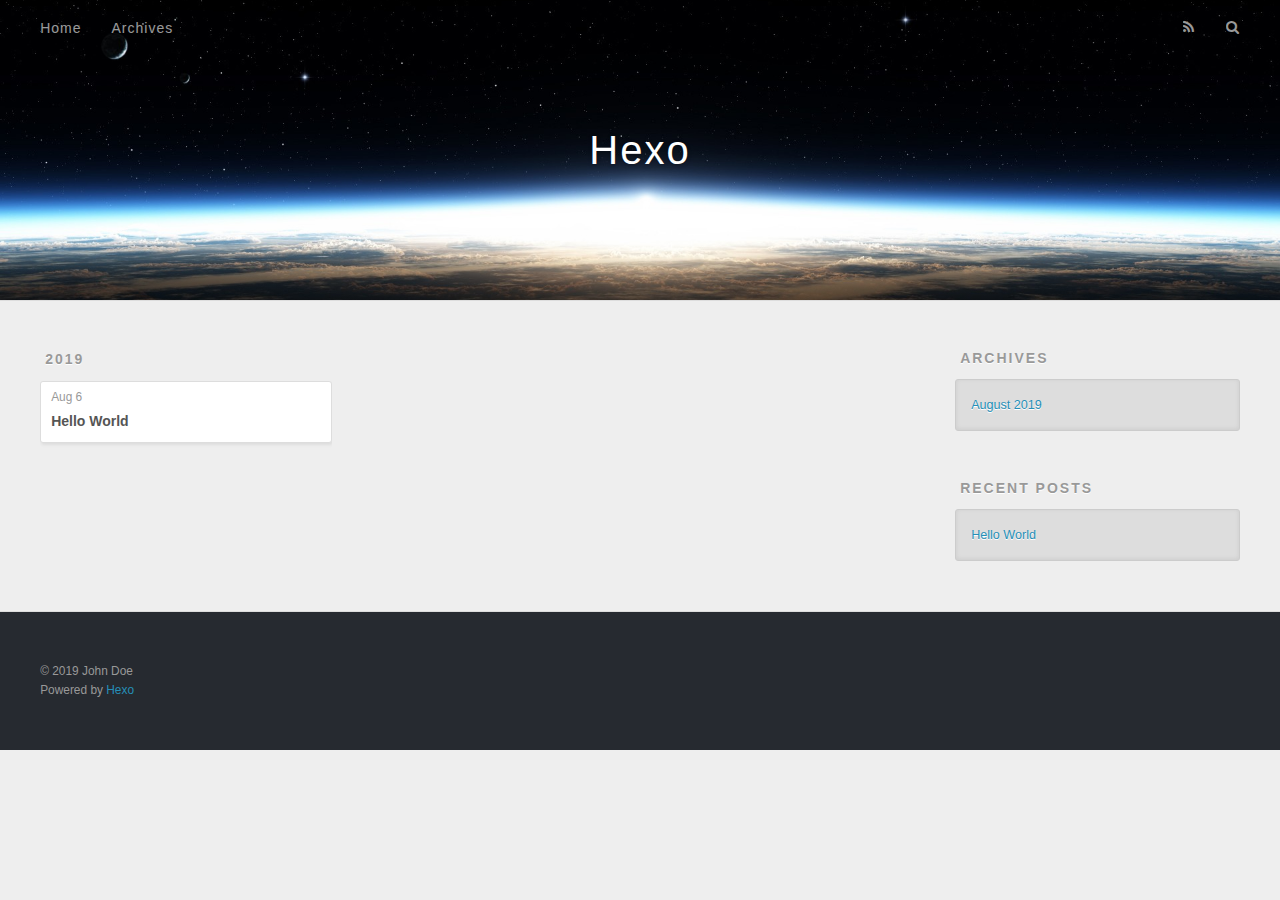
==== archives/index.html @ aff5c7c6 "Site updated: 2019-08-06 19:45:38" ====
<!DOCTYPE html>
<html>
<head><meta name="generator" content="Hexo 3.9.0">
  <meta charset="utf-8">
  

  
  <title>Archives | Hexo</title>
  <meta name="viewport" content="width=device-width, initial-scale=1, maximum-scale=1">
  <meta property="og:type" content="website">
<meta property="og:title" content="Hexo">
<meta property="og:url" content="http://yoursite.com/archives/index.html">
<meta property="og:site_name" content="Hexo">
<meta property="og:locale" content="default">
<meta name="twitter:card" content="summary">
<meta name="twitter:title" content="Hexo">
  
    <link rel="alternate" href="/atom.xml" title="Hexo" type="application/atom+xml">
  
  
    <link rel="icon" href="/favicon.png">
  
  
    <link href="//fonts.googleapis.com/css?family=Source+Code+Pro" rel="stylesheet" type="text/css">
  
  <link rel="stylesheet" href="/css/style.css">
</head>
</html>
<body>
  <div id="container">
    <div id="wrap">
      <header id="header">
  <div id="banner"></div>
  <div id="header-outer" class="outer">
    <div id="header-title" class="inner">
      <h1 id="logo-wrap">
        <a href="/" id="logo">Hexo</a>
      </h1>
      
    </div>
    <div id="header-inner" class="inner">
      <nav id="main-nav">
        <a id="main-nav-toggle" class="nav-icon"></a>
        
          <a class="main-nav-link" href="/">Home</a>
        
          <a class="main-nav-link" href="/archives">Archives</a>
        
      </nav>
      <nav id="sub-nav">
        
          <a id="nav-rss-link" class="nav-icon" href="/atom.xml" title="RSS Feed"></a>
        
        <a id="nav-search-btn" class="nav-icon" title="Search"></a>
      </nav>
      <div id="search-form-wrap">
        <form action="//google.com/search" method="get" accept-charset="UTF-8" class="search-form"><input type="search" name="q" class="search-form-input" placeholder="Search"><button type="submit" class="search-form-submit">&#xF002;</button><input type="hidden" name="sitesearch" value="http://yoursite.com"></form>
      </div>
    </div>
  </div>
</header>
      <div class="outer">
        <section id="main">
  
  
    
    
      
      
      <section class="archives-wrap">
        <div class="archive-year-wrap">
          <a href="/archives/2019" class="archive-year">2019</a>
        </div>
        <div class="archives">
    
    <article class="archive-article archive-type-post">
  <div class="archive-article-inner">
    <header class="archive-article-header">
      <a href="/2019/08/06/hello-world/" class="archive-article-date">
  <time datetime="2019-08-06T11:40:16.728Z" itemprop="datePublished">Aug 6</time>
</a>
      
  
    <h1 itemprop="name">
      <a class="archive-article-title" href="/2019/08/06/hello-world/">Hello World</a>
    </h1>
  

    </header>
  </div>
</article>
  
  
    </div></section>
  


</section>
        
          <aside id="sidebar">
  
    

  
    

  
    
  
    
  <div class="widget-wrap">
    <h3 class="widget-title">Archives</h3>
    <div class="widget">
      <ul class="archive-list"><li class="archive-list-item"><a class="archive-list-link" href="/archives/2019/08/">August 2019</a></li></ul>
    </div>
  </div>


  
    
  <div class="widget-wrap">
    <h3 class="widget-title">Recent Posts</h3>
    <div class="widget">
      <ul>
        
          <li>
            <a href="/2019/08/06/hello-world/">Hello World</a>
          </li>
        
      </ul>
    </div>
  </div>

  
</aside>
        
      </div>
      <footer id="footer">
  
  <div class="outer">
    <div id="footer-info" class="inner">
      &copy; 2019 John Doe<br>
      Powered by <a href="http://hexo.io/" target="_blank">Hexo</a>
    </div>
  </div>
</footer>
    </div>
    <nav id="mobile-nav">
  
    <a href="/" class="mobile-nav-link">Home</a>
  
    <a href="/archives" class="mobile-nav-link">Archives</a>
  
</nav>
    

<script src="//ajax.googleapis.com/ajax/libs/jquery/2.0.3/jquery.min.js"></script>


  <link rel="stylesheet" href="/fancybox/jquery.fancybox.css">
  <script src="/fancybox/jquery.fancybox.pack.js"></script>


<script src="/js/script.js"></script>



  </div>
</body>
</html>
---- css/style.css ----
body {
  width: 100%;
}
body:before,
body:after {
  content: "";
  display: table;
}
body:after {
  clear: both;
}
html,
body,
div,
span,
applet,
object,
iframe,
h1,
h2,
h3,
h4,
h5,
h6,
p,
blockquote,
pre,
a,
abbr,
acronym,
address,
big,
cite,
code,
del,
dfn,
em,
img,
ins,
kbd,
q,
s,
samp,
small,
strike,
strong,
sub,
sup,
tt,
var,
dl,
dt,
dd,
ol,
ul,
li,
fieldset,
form,
label,
legend,
table,
caption,
tbody,
tfoot,
thead,
tr,
th,
td {
  margin: 0;
  padding: 0;
  border: 0;
  outline: 0;
  font-weight: inherit;
  font-style: inherit;
  font-family: inherit;
  font-size: 100%;
  vertical-align: baseline;
}
body {
  line-height: 1;
  color: #000;
  background: #fff;
}
ol,
ul {
  list-style: none;
}
table {
  border-collapse: separate;
  border-spacing: 0;
  vertical-align: middle;
}
caption,
th,
td {
  text-align: left;
  font-weight: normal;
  vertical-align: middle;
}
a img {
  border: none;
}
input,
button {
  margin: 0;
  padding: 0;
}
input::-moz-focus-inner,
button::-moz-focus-inner {
  border: 0;
  padding: 0;
}
@font-face {
  font-family: FontAwesome;
  font-style: normal;
  font-weight: normal;
  src: url("fonts/fontawesome-webfont.eot?v=#4.0.3");
  src: url("fonts/fontawesome-webfont.eot?#iefix&v=#4.0.3") format("embedded-opentype"), url("fonts/fontawesome-webfont.woff?v=#4.0.3") format("woff"), url("fonts/fontawesome-webfont.ttf?v=#4.0.3") format("truetype"), url("fonts/fontawesome-webfont.svg#fontawesomeregular?v=#4.0.3") format("svg");
}
html,
body,
#container {
  height: 100%;
}
body {
  background: #eee;
  font: 14px -apple-system, BlinkMacSystemFont, "Segoe UI", "Roboto", "Oxygen", "Ubuntu", "Cantarell", "Fira Sans", "Droid Sans", "Helvetica Neue", sans-serif;
  -webkit-text-size-adjust: 100%;
}
.outer {
  max-width: 1220px;
  margin: 0 auto;
  padding: 0 20px;
}
.outer:before,
.outer:after {
  content: "";
  display: table;
}
.outer:after {
  clear: both;
}
.inner {
  display: inline;
  float: left;
  width: 98.33333333333333%;
  margin: 0 0.833333333333333%;
}
.left,
.alignleft {
  float: left;
}
.right,
.alignright {
  float: right;
}
.clear {
  clear: both;
}
#container {
  position: relative;
}
.mobile-nav-on {
  overflow: hidden;
}
#wrap {
  height: 100%;
  width: 100%;
  position: absolute;
  top: 0;
  left: 0;
  -webkit-transition: 0.2s ease-out;
  -moz-transition: 0.2s ease-out;
  -ms-transition: 0.2s ease-out;
  transition: 0.2s ease-out;
  z-index: 1;
  background: #eee;
}
.mobile-nav-on #wrap {
  left: 280px;
}
@media screen and (min-width: 768px) {
  #main {
    display: inline;
    float: left;
    width: 73.33333333333333%;
    margin: 0 0.833333333333333%;
  }
}
.article-date,
.article-category-link,
.archive-year,
.widget-title {
  text-decoration: none;
  text-transform: uppercase;
  letter-spacing: 2px;
  color: #999;
  margin-bottom: 1em;
  margin-left: 5px;
  line-height: 1em;
  text-shadow: 0 1px #fff;
  font-weight: bold;
}
.article-inner,
.archive-article-inner {
  background: #fff;
  -webkit-box-shadow: 1px 2px 3px #ddd;
  box-shadow: 1px 2px 3px #ddd;
  border: 1px solid #ddd;
  border-radius: 3px;
}
.article-entry h1,
.widget h1 {
  font-size: 2em;
}
.article-entry h2,
.widget h2 {
  font-size: 1.5em;
}
.article-entry h3,
.widget h3 {
  font-size: 1.3em;
}
.article-entry h4,
.widget h4 {
  font-size: 1.2em;
}
.article-entry h5,
.widget h5 {
  font-size: 1em;
}
.article-entry h6,
.widget h6 {
  font-size: 1em;
  color: #999;
}
.article-entry hr,
.widget hr {
  border: 1px dashed #ddd;
}
.article-entry strong,
.widget strong {
  font-weight: bold;
}
.article-entry em,
.widget em,
.article-entry cite,
.widget cite {
  font-style: italic;
}
.article-entry sup,
.widget sup,
.article-entry sub,
.widget sub {
  font-size: 0.75em;
  line-height: 0;
  position: relative;
  vertical-align: baseline;
}
.article-entry sup,
.widget sup {
  top: -0.5em;
}
.article-entry sub,
.widget sub {
  bottom: -0.2em;
}
.article-entry small,
.widget small {
  font-size: 0.85em;
}
.article-entry acronym,
.widget acronym,
.article-entry abbr,
.widget abbr {
  border-bottom: 1px dotted;
}
.article-entry ul,
.widget ul,
.article-entry ol,
.widget ol,
.article-entry dl,
.widget dl {
  margin: 0 20px;
  line-height: 1.6em;
}
.article-entry ul ul,
.widget ul ul,
.article-entry ol ul,
.widget ol ul,
.article-entry ul ol,
.widget ul ol,
.article-entry ol ol,
.widget ol ol {
  margin-top: 0;
  margin-bottom: 0;
}
.article-entry ul,
.widget ul {
  list-style: disc;
}
.article-entry ol,
.widget ol {
  list-style: decimal;
}
.article-entry dt,
.widget dt {
  font-weight: bold;
}
#header {
  height: 300px;
  position: relative;
  border-bottom: 1px solid #ddd;
}
#header:before,
#header:after {
  content: "";
  position: absolute;
  left: 0;
  right: 0;
  height: 40px;
}
#header:before {
  top: 0;
  background: -webkit-linear-gradient(rgba(0,0,0,0.2), transparent);
  background: -moz-linear-gradient(rgba(0,0,0,0.2), transparent);
  background: -ms-linear-gradient(rgba(0,0,0,0.2), transparent);
  background: linear-gradient(rgba(0,0,0,0.2), transparent);
}
#header:after {
  bottom: 0;
  background: -webkit-linear-gradient(transparent, rgba(0,0,0,0.2));
  background: -moz-linear-gradient(transparent, rgba(0,0,0,0.2));
  background: -ms-linear-gradient(transparent, rgba(0,0,0,0.2));
  background: linear-gradient(transparent, rgba(0,0,0,0.2));
}
#header-outer {
  height: 100%;
  position: relative;
}
#header-inner {
  position: relative;
  overflow: hidden;
}
#banner {
  position: absolute;
  top: 0;
  left: 0;
  width: 100%;
  height: 100%;
  background: url("images/banner.jpg") center #000;
  -webkit-background-size: cover;
  -moz-background-size: cover;
  background-size: cover;
  z-index: -1;
}
#header-title {
  text-align: center;
  height: 40px;
  position: absolute;
  top: 50%;
  left: 0;
  margin-top: -20px;
}
#logo,
#subtitle {
  text-decoration: none;
  color: #fff;
  font-weight: 300;
  text-shadow: 0 1px 4px rgba(0,0,0,0.3);
}
#logo {
  font-size: 40px;
  line-height: 40px;
  letter-spacing: 2px;
}
#subtitle {
  font-size: 16px;
  line-height: 16px;
  letter-spacing: 1px;
}
#subtitle-wrap {
  margin-top: 16px;
}
#main-nav {
  float: left;
  margin-left: -15px;
}
.nav-icon,
.main-nav-link {
  float: left;
  color: #fff;
  opacity: 0.6;
  text-decoration: none;
  text-shadow: 0 1px rgba(0,0,0,0.2);
  -webkit-transition: opacity 0.2s;
  -moz-transition: opacity 0.2s;
  -ms-transition: opacity 0.2s;
  transition: opacity 0.2s;
  display: block;
  padding: 20px 15px;
}
.nav-icon:hover,
.main-nav-link:hover {
  opacity: 1;
}
.nav-icon {
  font-family: FontAwesome;
  text-align: center;
  font-size: 14px;
  width: 14px;
  height: 14px;
  padding: 20px 15px;
  position: relative;
  cursor: pointer;
}
.main-nav-link {
  font-weight: 300;
  letter-spacing: 1px;
}
@media screen and (max-width: 479px) {
  .main-nav-link {
    display: none;
  }
}
#main-nav-toggle {
  display: none;
}
#main-nav-toggle:before {
  content: "\f0c9";
}
@media screen and (max-width: 479px) {
  #main-nav-toggle {
    display: block;
  }
}
#sub-nav {
  float: right;
  margin-right: -15px;
}
#nav-rss-link:before {
  content: "\f09e";
}
#nav-search-btn:before {
  content: "\f002";
}
#search-form-wrap {
  position: absolute;
  top: 15px;
  width: 150px;
  height: 30px;
  right: -150px;
  opacity: 0;
  -webkit-transition: 0.2s ease-out;
  -moz-transition: 0.2s ease-out;
  -ms-transition: 0.2s ease-out;
  transition: 0.2s ease-out;
}
#search-form-wrap.on {
  opacity: 1;
  right: 0;
}
@media screen and (max-width: 479px) {
  #search-form-wrap {
    width: 100%;
    right: -100%;
  }
}
.search-form {
  position: absolute;
  top: 0;
  left: 0;
  right: 0;
  background: #fff;
  padding: 5px 15px;
  border-radius: 15px;
  -webkit-box-shadow: 0 0 10px rgba(0,0,0,0.3);
  box-shadow: 0 0 10px rgba(0,0,0,0.3);
}
.search-form-input {
  border: none;
  background: none;
  color: #555;
  width: 100%;
  font: 13px -apple-system, BlinkMacSystemFont, "Segoe UI", "Roboto", "Oxygen", "Ubuntu", "Cantarell", "Fira Sans", "Droid Sans", "Helvetica Neue", sans-serif;
  outline: none;
}
.search-form-input::-webkit-search-results-decoration,
.search-form-input::-webkit-search-cancel-button {
  -webkit-appearance: none;
}
.search-form-submit {
  position: absolute;
  top: 50%;
  right: 10px;
  margin-top: -7px;
  font: 13px FontAwesome;
  border: none;
  background: none;
  color: #bbb;
  cursor: pointer;
}
.search-form-submit:hover,
.search-form-submit:focus {
  color: #777;
}
.article {
  margin: 50px 0;
}
.article-inner {
  overflow: hidden;
}
.article-meta:before,
.article-meta:after {
  content: "";
  display: table;
}
.article-meta:after {
  clear: both;
}
.article-date {
  float: left;
}
.article-category {
  float: left;
  line-height: 1em;
  color: #ccc;
  text-shadow: 0 1px #fff;
  margin-left: 8px;
}
.article-category:before {
  content: "\2022";
}
.article-category-link {
  margin: 0 12px 1em;
}
.article-header {
  padding: 20px 20px 0;
}
.article-title {
  text-decoration: none;
  font-size: 2em;
  font-weight: bold;
  color: #555;
  line-height: 1.1em;
  -webkit-transition: color 0.2s;
  -moz-transition: color 0.2s;
  -ms-transition: color 0.2s;
  transition: color 0.2s;
}
a.article-title:hover {
  color: #258fb8;
}
.article-entry {
  color: #555;
  padding: 0 20px;
}
.article-entry:before,
.article-entry:after {
  content: "";
  display: table;
}
.article-entry:after {
  clear: both;
}
.article-entry p,
.article-entry table {
  line-height: 1.6em;
  margin: 1.6em 0;
}
.article-entry h1,
.article-entry h2,
.article-entry h3,
.article-entry h4,
.article-entry h5,
.article-entry h6 {
  font-weight: bold;
}
.article-entry h1,
.article-entry h2,
.article-entry h3,
.article-entry h4,
.article-entry h5,
.article-entry h6 {
  line-height: 1.1em;
  margin: 1.1em 0;
}
.article-entry a {
  color: #258fb8;
  text-decoration: none;
}
.article-entry a:hover {
  text-decoration: underline;
}
.article-entry ul,
.article-entry ol,
.article-entry dl {
  margin-top: 1.6em;
  margin-bottom: 1.6em;
}
.article-entry img,
.article-entry video {
  max-width: 100%;
  height: auto;
  display: block;
  margin: auto;
}
.article-entry iframe {
  border: none;
}
.article-entry table {
  width: 100%;
  border-collapse: collapse;
  border-spacing: 0;
}
.article-entry th {
  font-weight: bold;
  border-bottom: 3px solid #ddd;
  padding-bottom: 0.5em;
}
.article-entry td {
  border-bottom: 1px solid #ddd;
  padding: 10px 0;
}
.article-entry blockquote {
  font-family: Georgia, "Times New Roman", serif;
  font-size: 1.4em;
  margin: 1.6em 20px;
  text-align: center;
}
.article-entry blockquote footer {
  font-size: 14px;
  margin: 1.6em 0;
  font-family: -apple-system, BlinkMacSystemFont, "Segoe UI", "Roboto", "Oxygen", "Ubuntu", "Cantarell", "Fira Sans", "Droid Sans", "Helvetica Neue", sans-serif;
}
.article-entry blockquote footer cite:before {
  content: "—";
  padding: 0 0.5em;
}
.article-entry .pullquote {
  text-align: left;
  width: 45%;
  margin: 0;
}
.article-entry .pullquote.left {
  margin-left: 0.5em;
  margin-right: 1em;
}
.article-entry .pullquote.right {
  margin-right: 0.5em;
  margin-left: 1em;
}
.article-entry .caption {
  color: #999;
  display: block;
  font-size: 0.9em;
  margin-top: 0.5em;
  position: relative;
  text-align: center;
}
.article-entry .video-container {
  position: relative;
  padding-top: 56.25%;
  height: 0;
  overflow: hidden;
}
.article-entry .video-container iframe,
.article-entry .video-container object,
.article-entry .video-container embed {
  position: absolute;
  top: 0;
  left: 0;
  width: 100%;
  height: 100%;
  margin-top: 0;
}
.article-more-link a {
  display: inline-block;
  line-height: 1em;
  padding: 6px 15px;
  border-radius: 15px;
  background: #eee;
  color: #999;
  text-shadow: 0 1px #fff;
  text-decoration: none;
}
.article-more-link a:hover {
  background: #258fb8;
  color: #fff;
  text-decoration: none;
  text-shadow: 0 1px #1e7293;
}
.article-footer {
  font-size: 0.85em;
  line-height: 1.6em;
  border-top: 1px solid #ddd;
  padding-top: 1.6em;
  margin: 0 20px 20px;
}
.article-footer:before,
.article-footer:after {
  content: "";
  display: table;
}
.article-footer:after {
  clear: both;
}
.article-footer a {
  color: #999;
  text-decoration: none;
}
.article-footer a:hover {
  color: #555;
}
.article-tag-list-item {
  float: left;
  margin-right: 10px;
}
.article-tag-list-link:before {
  content: "#";
}
.article-comment-link {
  float: right;
}
.article-comment-link:before {
  content: "\f075";
  font-family: FontAwesome;
  padding-right: 8px;
}
.article-share-link {
  cursor: pointer;
  float: right;
  margin-left: 20px;
}
.article-share-link:before {
  content: "\f064";
  font-family: FontAwesome;
  padding-right: 6px;
}
#article-nav {
  position: relative;
}
#article-nav:before,
#article-nav:after {
  content: "";
  display: table;
}
#article-nav:after {
  clear: both;
}
@media screen and (min-width: 768px) {
  #article-nav {
    margin: 50px 0;
  }
  #article-nav:before {
    width: 8px;
    height: 8px;
    position: absolute;
    top: 50%;
    left: 50%;
    margin-top: -4px;
    margin-left: -4px;
    content: "";
    border-radius: 50%;
    background: #ddd;
    -webkit-box-shadow: 0 1px 2px #fff;
    box-shadow: 0 1px 2px #fff;
  }
}
.article-nav-link-wrap {
  text-decoration: none;
  text-shadow: 0 1px #fff;
  color: #999;
  -webkit-box-sizing: border-box;
  -moz-box-sizing: border-box;
  box-sizing: border-box;
  margin-top: 50px;
  text-align: center;
  display: block;
}
.article-nav-link-wrap:hover {
  color: #555;
}
@media screen and (min-width: 768px) {
  .article-nav-link-wrap {
    width: 50%;
    margin-top: 0;
  }
}
@media screen and (min-width: 768px) {
  #article-nav-newer {
    float: left;
    text-align: right;
    padding-right: 20px;
  }
}
@media screen and (min-width: 768px) {
  #article-nav-older {
    float: right;
    text-align: left;
    padding-left: 20px;
  }
}
.article-nav-caption {
  text-transform: uppercase;
  letter-spacing: 2px;
  color: #ddd;
  line-height: 1em;
  font-weight: bold;
}
#article-nav-newer .article-nav-caption {
  margin-right: -2px;
}
.article-nav-title {
  font-size: 0.85em;
  line-height: 1.6em;
  margin-top: 0.5em;
}
.article-share-box {
  position: absolute;
  display: none;
  background: #fff;
  -webkit-box-shadow: 1px 2px 10px rgba(0,0,0,0.2);
  box-shadow: 1px 2px 10px rgba(0,0,0,0.2);
  border-radius: 3px;
  margin-left: -145px;
  overflow: hidden;
  z-index: 1;
}
.article-share-box.on {
  display: block;
}
.article-share-input {
  width: 100%;
  background: none;
  -webkit-box-sizing: border-box;
  -moz-box-sizing: border-box;
  box-sizing: border-box;
  font: 14px -apple-system, BlinkMacSystemFont, "Segoe UI", "Roboto", "Oxygen", "Ubuntu", "Cantarell", "Fira Sans", "Droid Sans", "Helvetica Neue", sans-serif;
  padding: 0 15px;
  color: #555;
  outline: none;
  border: 1px solid #ddd;
  border-radius: 3px 3px 0 0;
  height: 36px;
  line-height: 36px;
}
.article-share-links {
  background: #eee;
}
.article-share-links:before,
.article-share-links:after {
  content: "";
  display: table;
}
.article-share-links:after {
  clear: both;
}
.article-share-twitter,
.article-share-facebook,
.article-share-pinterest,
.article-share-google {
  width: 50px;
  height: 36px;
  display: block;
  float: left;
  position: relative;
  color: #999;
  text-shadow: 0 1px #fff;
}
.article-share-twitter:before,
.article-share-facebook:before,
.article-share-pinterest:before,
.article-share-google:before {
  font-size: 20px;
  font-family: FontAwesome;
  width: 20px;
  height: 20px;
  position: absolute;
  top: 50%;
  left: 50%;
  margin-top: -10px;
  margin-left: -10px;
  text-align: center;
}
.article-share-twitter:hover,
.article-share-facebook:hover,
.article-share-pinterest:hover,
.article-share-google:hover {
  color: #fff;
}
.article-share-twitter:before {
  content: "\f099";
}
.article-share-twitter:hover {
  background: #00aced;
  text-shadow: 0 1px #008abe;
}
.article-share-facebook:before {
  content: "\f09a";
}
.article-share-facebook:hover {
  background: #3b5998;
  text-shadow: 0 1px #2f477a;
}
.article-share-pinterest:before {
  content: "\f0d2";
}
.article-share-pinterest:hover {
  background: #cb2027;
  text-shadow: 0 1px #a21a1f;
}
.article-share-google:before {
  content: "\f0d5";
}
.article-share-google:hover {
  background: #dd4b39;
  text-shadow: 0 1px #be3221;
}
.article-gallery {
  background: #000;
  position: relative;
}
.article-gallery-photos {
  position: relative;
  overflow: hidden;
}
.article-gallery-img {
  display: none;
  max-width: 100%;
}
.article-gallery-img:first-child {
  display: block;
}
.article-gallery-img.loaded {
  position: absolute;
  display: block;
}
.article-gallery-img img {
  display: block;
  max-width: 100%;
  margin: 0 auto;
}
#comments {
  background: #fff;
  -webkit-box-shadow: 1px 2px 3px #ddd;
  box-shadow: 1px 2px 3px #ddd;
  padding: 20px;
  border: 1px solid #ddd;
  border-radius: 3px;
  margin: 50px 0;
}
#comments a {
  color: #258fb8;
}
.archives-wrap {
  margin: 50px 0;
}
.archives:before,
.archives:after {
  content: "";
  display: table;
}
.archives:after {
  clear: both;
}
.archive-year-wrap {
  margin-bottom: 1em;
}
.archives {
  -webkit-column-gap: 10px;
  -moz-column-gap: 10px;
  column-gap: 10px;
}
@media screen and (min-width: 480px) and (max-width: 767px) {
  .archives {
    -webkit-column-count: 2;
    -moz-column-count: 2;
    column-count: 2;
  }
}
@media screen and (min-width: 768px) {
  .archives {
    -webkit-column-count: 3;
    -moz-column-count: 3;
    column-count: 3;
  }
}
.archive-article {
  -webkit-column-break-inside: avoid;
  page-break-inside: avoid;
  overflow: hidden;
  break-inside: avoid-column;
}
.archive-article-inner {
  padding: 10px;
  margin-bottom: 15px;
}
.archive-article-title {
  text-decoration: none;
  font-weight: bold;
  color: #555;
  -webkit-transition: color 0.2s;
  -moz-transition: color 0.2s;
  -ms-transition: color 0.2s;
  transition: color 0.2s;
  line-height: 1.6em;
}
.archive-article-title:hover {
  color: #258fb8;
}
.archive-article-footer {
  margin-top: 1em;
}
.archive-article-date {
  color: #999;
  text-decoration: none;
  font-size: 0.85em;
  line-height: 1em;
  margin-bottom: 0.5em;
  display: block;
}
#page-nav {
  margin: 50px auto;
  background: #fff;
  -webkit-box-shadow: 1px 2px 3px #ddd;
  box-shadow: 1px 2px 3px #ddd;
  border: 1px solid #ddd;
  border-radius: 3px;
  text-align: center;
  color: #999;
  overflow: hidden;
}
#page-nav:before,
#page-nav:after {
  content: "";
  display: table;
}
#page-nav:after {
  clear: both;
}
#page-nav a,
#page-nav span {
  padding: 10px 20px;
  line-height: 1;
  height: 2ex;
}
#page-nav a {
  color: #999;
  text-decoration: none;
}
#page-nav a:hover {
  background: #999;
  color: #fff;
}
#page-nav .prev {
  float: left;
}
#page-nav .next {
  float: right;
}
#page-nav .page-number {
  display: inline-block;
}
@media screen and (max-width: 479px) {
  #page-nav .page-number {
    display: none;
  }
}
#page-nav .current {
  color: #555;
  font-weight: bold;
}
#page-nav .space {
  color: #ddd;
}
#footer {
  background: #262a30;
  padding: 50px 0;
  border-top: 1px solid #ddd;
  color: #999;
}
#footer a {
  color: #258fb8;
  text-decoration: none;
}
#footer a:hover {
  text-decoration: underline;
}
#footer-info {
  line-height: 1.6em;
  font-size: 0.85em;
}
.article-entry pre,
.article-entry .highlight {
  background: #2d2d2d;
  margin: 0 -20px;
  padding: 15px 20px;
  border-style: solid;
  border-color: #ddd;
  border-width: 1px 0;
  overflow: auto;
  color: #ccc;
  line-height: 22.400000000000002px;
}
.article-entry .highlight .gutter pre,
.article-entry .gist .gist-file .gist-data .line-numbers {
  color: #666;
  font-size: 0.85em;
}
.article-entry pre,
.article-entry code {
  font-family: "Source Code Pro", Consolas, Monaco, Menlo, Consolas, monospace;
}
.article-entry code {
  background: #eee;
  text-shadow: 0 1px #fff;
  padding: 0 0.3em;
}
.article-entry pre code {
  background: none;
  text-shadow: none;
  padding: 0;
}
.article-entry .highlight pre {
  border: none;
  margin: 0;
  padding: 0;
}
.article-entry .highlight table {
  margin: 0;
  width: auto;
}
.article-entry .highlight td {
  border: none;
  padding: 0;
}
.article-entry .highlight figcaption {
  font-size: 0.85em;
  color: #999;
  line-height: 1em;
  margin-bottom: 1em;
}
.article-entry .highlight figcaption:before,
.article-entry .highlight figcaption:after {
  content: "";
  display: table;
}
.article-entry .highlight figcaption:after {
  clear: both;
}
.article-entry .highlight figcaption a {
  float: right;
}
.article-entry .highlight .gutter pre {
  text-align: right;
  padding-right: 20px;
}
.article-entry .highlight .line {
  height: 22.400000000000002px;
}
.article-entry .highlight .line.marked {
  background: #515151;
}
.article-entry .gist {
  margin: 0 -20px;
  border-style: solid;
  border-color: #ddd;
  border-width: 1px 0;
  background: #2d2d2d;
  padding: 15px 20px 15px 0;
}
.article-entry .gist .gist-file {
  border: none;
  font-family: "Source Code Pro", Consolas, Monaco, Menlo, Consolas, monospace;
  margin: 0;
}
.article-entry .gist .gist-file .gist-data {
  background: none;
  border: none;
}
.article-entry .gist .gist-file .gist-data .line-numbers {
  background: none;
  border: none;
  padding: 0 20px 0 0;
}
.article-entry .gist .gist-file .gist-data .line-data {
  padding: 0 !important;
}
.article-entry .gist .gist-file .highlight {
  margin: 0;
  padding: 0;
  border: none;
}
.article-entry .gist .gist-file .gist-meta {
  background: #2d2d2d;
  color: #999;
  font: 0.85em -apple-system, BlinkMacSystemFont, "Segoe UI", "Roboto", "Oxygen", "Ubuntu", "Cantarell", "Fira Sans", "Droid Sans", "Helvetica Neue", sans-serif;
  text-shadow: 0 0;
  padding: 0;
  margin-top: 1em;
  margin-left: 20px;
}
.article-entry .gist .gist-file .gist-meta a {
  color: #258fb8;
  font-weight: normal;
}
.article-entry .gist .gist-file .gist-meta a:hover {
  text-decoration: underline;
}
pre .comment,
pre .title {
  color: #999;
}
pre .variable,
pre .attribute,
pre .tag,
pre .regexp,
pre .ruby .constant,
pre .xml .tag .title,
pre .xml .pi,
pre .xml .doctype,
pre .html .doctype,
pre .css .id,
pre .css .class,
pre .css .pseudo {
  color: #f2777a;
}
pre .number,
pre .preprocessor,
pre .built_in,
pre .literal,
pre .params,
pre .constant {
  color: #f99157;
}
pre .class,
pre .ruby .class .title,
pre .css .rules .attribute {
  color: #9c9;
}
pre .string,
pre .value,
pre .inheritance,
pre .header,
pre .ruby .symbol,
pre .xml .cdata {
  color: #9c9;
}
pre .css .hexcolor {
  color: #6cc;
}
pre .function,
pre .python .decorator,
pre .python .title,
pre .ruby .function .title,
pre .ruby .title .keyword,
pre .perl .sub,
pre .javascript .title,
pre .coffeescript .title {
  color: #69c;
}
pre .keyword,
pre .javascript .function {
  color: #c9c;
}
@media screen and (max-width: 479px) {
  #mobile-nav {
    position: absolute;
    top: 0;
    left: 0;
    width: 280px;
    height: 100%;
    background: #191919;
    border-right: 1px solid #fff;
  }
}
@media screen and (max-width: 479px) {
  .mobile-nav-link {
    display: block;
    color: #999;
    text-decoration: none;
    padding: 15px 20px;
    font-weight: bold;
  }
  .mobile-nav-link:hover {
    color: #fff;
  }
}
@media screen and (min-width: 768px) {
  #sidebar {
    display: inline;
    float: left;
    width: 23.333333333333332%;
    margin: 0 0.833333333333333%;
  }
}
.widget-wrap {
  margin: 50px 0;
}
.widget {
  color: #777;
  text-shadow: 0 1px #fff;
  background: #ddd;
  -webkit-box-shadow: 0 -1px 4px #ccc inset;
  box-shadow: 0 -1px 4px #ccc inset;
  border: 1px solid #ccc;
  padding: 15px;
  border-radius: 3px;
}
.widget a {
  color: #258fb8;
  text-decoration: none;
}
.widget a:hover {
  text-decoration: underline;
}
.widget ul ul,
.widget ol ul,
.widget dl ul,
.widget ul ol,
.widget ol ol,
.widget dl ol,
.widget ul dl,
.widget ol dl,
.widget dl dl {
  margin-left: 15px;
  list-style: disc;
}
.widget {
  line-height: 1.6em;
  word-wrap: break-word;
  font-size: 0.9em;
}
.widget ul,
.widget ol {
  list-style: none;
  margin: 0;
}
.widget ul ul,
.widget ol ul,
.widget ul ol,
.widget ol ol {
  margin: 0 20px;
}
.widget ul ul,
.widget ol ul {
  list-style: disc;
}
.widget ul ol,
.widget ol ol {
  list-style: decimal;
}
.category-list-count,
.tag-list-count,
.archive-list-count {
  padding-left: 5px;
  color: #999;
  font-size: 0.85em;
}
.category-list-count:before,
.tag-list-count:before,
.archive-list-count:before {
  content: "(";
}
.category-list-count:after,
.tag-list-count:after,
.archive-list-count:after {
  content: ")";
}
.tagcloud a {
  margin-right: 5px;
  display: inline-block;
}
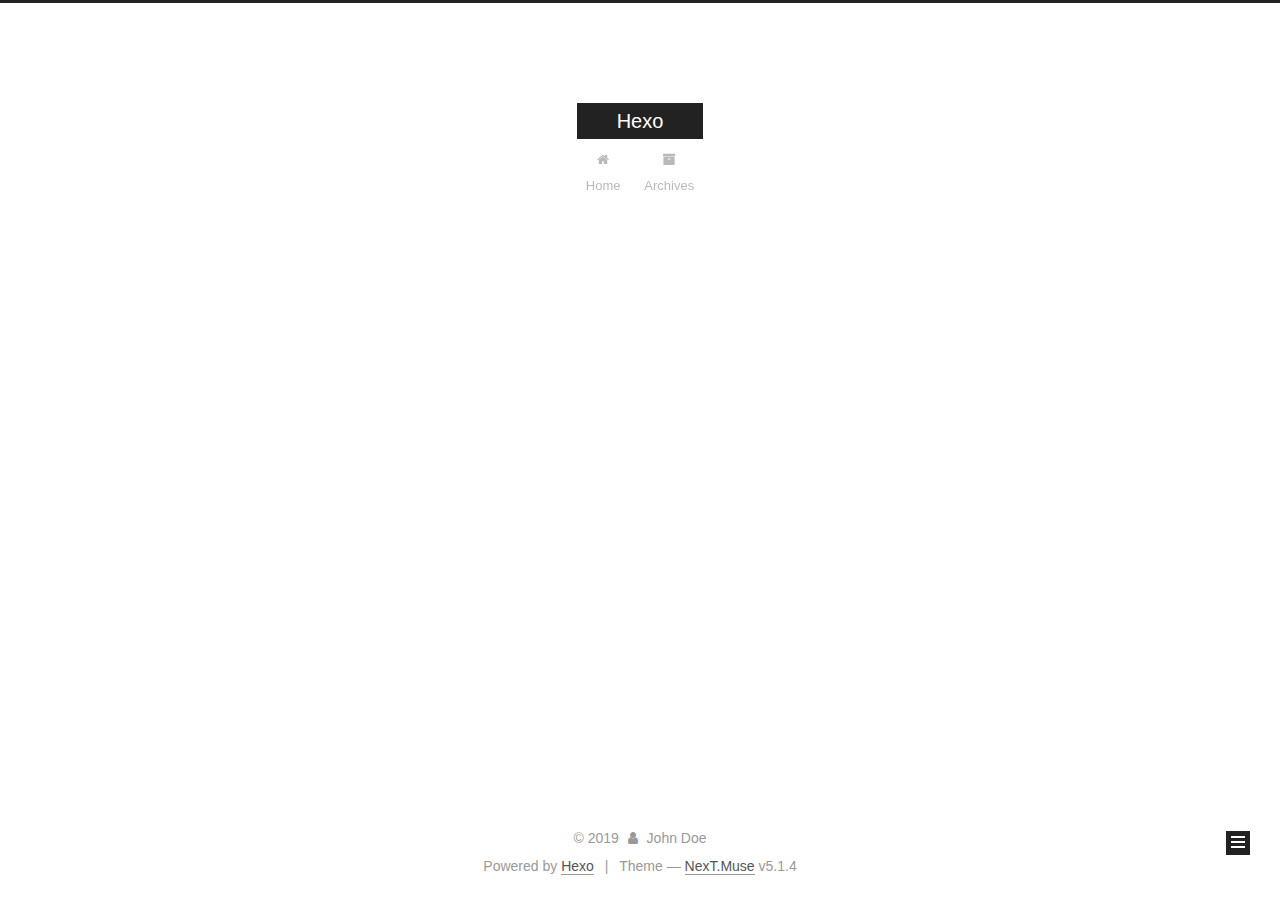
==== commit e9446cef: "Site updated: 2019-08-06 20:04:15" ====
--- a/archives/index.html
+++ b/archives/index.html
@@ -1,170 +1,551 @@
 <!DOCTYPE html>
-<html>
+
+
+
+  
+
+
+<html class="theme-next muse use-motion" lang>
 <head><meta name="generator" content="Hexo 3.9.0">
-  <meta charset="utf-8">
-  
-
-  
-  <title>Archives | Hexo</title>
-  <meta name="viewport" content="width=device-width, initial-scale=1, maximum-scale=1">
-  <meta property="og:type" content="website">
+  <meta charset="UTF-8">
+<meta http-equiv="X-UA-Compatible" content="IE=edge">
+<meta name="viewport" content="width=device-width, initial-scale=1, maximum-scale=1">
+<meta name="theme-color" content="#222">
+
+
+
+
+
+
+
+
+
+<meta http-equiv="Cache-Control" content="no-transform">
+<meta http-equiv="Cache-Control" content="no-siteapp">
+
+
+
+
+
+
+
+
+
+
+
+
+
+
+
+
+  
+  
+  <link href="/lib/fancybox/source/jquery.fancybox.css?v=2.1.5" rel="stylesheet" type="text/css">
+
+
+
+
+
+
+
+<link href="/lib/font-awesome/css/font-awesome.min.css?v=4.6.2" rel="stylesheet" type="text/css">
+
+<link href="/css/main.css?v=5.1.4" rel="stylesheet" type="text/css">
+
+
+  <link rel="apple-touch-icon" sizes="180x180" href="/images/apple-touch-icon-next.png?v=5.1.4">
+
+
+  <link rel="icon" type="image/png" sizes="32x32" href="/images/favicon-32x32-next.png?v=5.1.4">
+
+
+  <link rel="icon" type="image/png" sizes="16x16" href="/images/favicon-16x16-next.png?v=5.1.4">
+
+
+  <link rel="mask-icon" href="/images/logo.svg?v=5.1.4" color="#222">
+
+
+
+
+
+  <meta name="keywords" content="Hexo, NexT">
+
+
+
+
+
+
+
+
+
+
+<meta property="og:type" content="website">
 <meta property="og:title" content="Hexo">
 <meta property="og:url" content="http://yoursite.com/archives/index.html">
 <meta property="og:site_name" content="Hexo">
 <meta property="og:locale" content="default">
 <meta name="twitter:card" content="summary">
 <meta name="twitter:title" content="Hexo">
-  
-    <link rel="alternate" href="/atom.xml" title="Hexo" type="application/atom+xml">
-  
-  
-    <link rel="icon" href="/favicon.png">
-  
-  
-    <link href="//fonts.googleapis.com/css?family=Source+Code+Pro" rel="stylesheet" type="text/css">
-  
-  <link rel="stylesheet" href="/css/style.css">
+
+
+
+<script type="text/javascript" id="hexo.configurations">
+  var NexT = window.NexT || {};
+  var CONFIG = {
+    root: '/',
+    scheme: 'Muse',
+    version: '5.1.4',
+    sidebar: {"position":"left","display":"post","offset":12,"b2t":false,"scrollpercent":false,"onmobile":false},
+    fancybox: true,
+    tabs: true,
+    motion: {"enable":true,"async":false,"transition":{"post_block":"fadeIn","post_header":"slideDownIn","post_body":"slideDownIn","coll_header":"slideLeftIn","sidebar":"slideUpIn"}},
+    duoshuo: {
+      userId: '0',
+      author: 'Author'
+    },
+    algolia: {
+      applicationID: '',
+      apiKey: '',
+      indexName: '',
+      hits: {"per_page":10},
+      labels: {"input_placeholder":"Search for Posts","hits_empty":"We didn't find any results for the search: ${query}","hits_stats":"${hits} results found in ${time} ms"}
+    }
+  };
+</script>
+
+
+
+  <link rel="canonical" href="http://yoursite.com/archives/">
+
+
+
+
+
+  <title>Archive | Hexo</title>
+  
+
+
+
+
+
+
+
+
 </head>
-</html>
-<body>
-  <div id="container">
-    <div id="wrap">
-      <header id="header">
-  <div id="banner"></div>
-  <div id="header-outer" class="outer">
-    <div id="header-title" class="inner">
-      <h1 id="logo-wrap">
-        <a href="/" id="logo">Hexo</a>
-      </h1>
-      
+
+<body itemscope itemtype="http://schema.org/WebPage" lang="default">
+
+  
+  
+    
+  
+
+  <div class="container sidebar-position-left page-archive">
+    <div class="headband"></div>
+
+    <header id="header" class="header" itemscope itemtype="http://schema.org/WPHeader">
+      <div class="header-inner"><div class="site-brand-wrapper">
+  <div class="site-meta ">
+    
+
+    <div class="custom-logo-site-title">
+      <a href="/" class="brand" rel="start">
+        <span class="logo-line-before"><i></i></span>
+        <span class="site-title">Hexo</span>
+        <span class="logo-line-after"><i></i></span>
+      </a>
     </div>
-    <div id="header-inner" class="inner">
-      <nav id="main-nav">
-        <a id="main-nav-toggle" class="nav-icon"></a>
-        
-          <a class="main-nav-link" href="/">Home</a>
-        
-          <a class="main-nav-link" href="/archives">Archives</a>
-        
-      </nav>
-      <nav id="sub-nav">
-        
-          <a id="nav-rss-link" class="nav-icon" href="/atom.xml" title="RSS Feed"></a>
-        
-        <a id="nav-search-btn" class="nav-icon" title="Search"></a>
-      </nav>
-      <div id="search-form-wrap">
-        <form action="//google.com/search" method="get" accept-charset="UTF-8" class="search-form"><input type="search" name="q" class="search-form-input" placeholder="Search"><button type="submit" class="search-form-submit">&#xF002;</button><input type="hidden" name="sitesearch" value="http://yoursite.com"></form>
+      
+        <p class="site-subtitle"></p>
+      
+  </div>
+
+  <div class="site-nav-toggle">
+    <button>
+      <span class="btn-bar"></span>
+      <span class="btn-bar"></span>
+      <span class="btn-bar"></span>
+    </button>
+  </div>
+</div>
+
+<nav class="site-nav">
+  
+
+  
+    <ul id="menu" class="menu">
+      
+        
+        <li class="menu-item menu-item-home">
+          <a href="/" rel="section">
+            
+              <i class="menu-item-icon fa fa-fw fa-home"></i> <br>
+            
+            Home
+          </a>
+        </li>
+      
+        
+        <li class="menu-item menu-item-archives">
+          <a href="/archives/" rel="section">
+            
+              <i class="menu-item-icon fa fa-fw fa-archive"></i> <br>
+            
+            Archives
+          </a>
+        </li>
+      
+
+      
+    </ul>
+  
+
+  
+</nav>
+
+
+
+ </div>
+    </header>
+
+    <main id="main" class="main">
+      <div class="main-inner">
+        <div class="content-wrap">
+          <div id="content" class="content">
+            
+
+  
+  
+  
+  <div class="post-block archive">
+    <div id="posts" class="posts-collapse">
+      <span class="archive-move-on"></span>
+
+      <span class="archive-page-counter">
+        
+        
+        
+          
+        
+        Um..! 1 post. Keep on posting.
+      </span>
+
+      
+
+        
+        
+        
+
+        
+          
+          <div class="collection-title">
+            <h1 class="archive-year" id="archive-year-2019">2019</h1>
+          </div>
+        
+        
+
+        
+
+  <article class="post post-type-normal" itemscope itemtype="http://schema.org/Article">
+    <header class="post-header">
+
+      <h2 class="post-title">
+        
+            <a class="post-title-link" href="/2019/08/06/hello-world/" itemprop="url">
+              
+                <span itemprop="name">Hello World</span>
+              
+            </a>
+        
+      </h2>
+
+      <div class="post-meta">
+        <time class="post-time" itemprop="dateCreated" datetime="2019-08-06T19:40:16+08:00" content="2019-08-06">
+          08-06
+        </time>
       </div>
+
+    </header>
+  </article>
+
+
+
+      
+
     </div>
   </div>
-</header>
-      <div class="outer">
-        <section id="main">
-  
-  
-    
-    
-      
-      
-      <section class="archives-wrap">
-        <div class="archive-year-wrap">
-          <a href="/archives/2019" class="archive-year">2019</a>
+  
+  
+  
+
+  
+
+
+
+          </div>
+          
+
+
+          
+
         </div>
-        <div class="archives">
-    
-    <article class="archive-article archive-type-post">
-  <div class="archive-article-inner">
-    <header class="archive-article-header">
-      <a href="/2019/08/06/hello-world/" class="archive-article-date">
-  <time datetime="2019-08-06T11:40:16.728Z" itemprop="datePublished">Aug 6</time>
-</a>
-      
-  
-    <h1 itemprop="name">
-      <a class="archive-article-title" href="/2019/08/06/hello-world/">Hello World</a>
-    </h1>
-  
-
-    </header>
-  </div>
-</article>
-  
-  
-    </div></section>
-  
-
-
-</section>
-        
-          <aside id="sidebar">
-  
-    
-
-  
-    
-
-  
-    
-  
-    
-  <div class="widget-wrap">
-    <h3 class="widget-title">Archives</h3>
-    <div class="widget">
-      <ul class="archive-list"><li class="archive-list-item"><a class="archive-list-link" href="/archives/2019/08/">August 2019</a></li></ul>
+        
+          
+  
+  <div class="sidebar-toggle">
+    <div class="sidebar-toggle-line-wrap">
+      <span class="sidebar-toggle-line sidebar-toggle-line-first"></span>
+      <span class="sidebar-toggle-line sidebar-toggle-line-middle"></span>
+      <span class="sidebar-toggle-line sidebar-toggle-line-last"></span>
     </div>
   </div>
 
-
-  
+  <aside id="sidebar" class="sidebar">
     
-  <div class="widget-wrap">
-    <h3 class="widget-title">Recent Posts</h3>
-    <div class="widget">
-      <ul>
-        
-          <li>
-            <a href="/2019/08/06/hello-world/">Hello World</a>
-          </li>
-        
-      </ul>
+    <div class="sidebar-inner">
+
+      
+
+      
+
+      <section class="site-overview-wrap sidebar-panel sidebar-panel-active">
+        <div class="site-overview">
+          <div class="site-author motion-element" itemprop="author" itemscope itemtype="http://schema.org/Person">
+            
+              <img class="site-author-image" itemprop="image" src="/WechatIMG1.jpeg" alt="John Doe">
+            
+              <p class="site-author-name" itemprop="name">John Doe</p>
+              <p class="site-description motion-element" itemprop="description"></p>
+          </div>
+
+          <nav class="site-state motion-element">
+
+            
+              <div class="site-state-item site-state-posts">
+              
+                <a href="/archives/">
+              
+                  <span class="site-state-item-count">1</span>
+                  <span class="site-state-item-name">posts</span>
+                </a>
+              </div>
+            
+
+            
+
+            
+
+          </nav>
+
+          
+
+          
+
+          
+          
+
+          
+          
+
+          
+
+        </div>
+      </section>
+
+      
+
+      
+
     </div>
+  </aside>
+
+
+        
+      </div>
+    </main>
+
+    <footer id="footer" class="footer">
+      <div class="footer-inner">
+        <div class="copyright">&copy; <span itemprop="copyrightYear">2019</span>
+  <span class="with-love">
+    <i class="fa fa-user"></i>
+  </span>
+  <span class="author" itemprop="copyrightHolder">John Doe</span>
+
+  
+</div>
+
+
+  <div class="powered-by">Powered by <a class="theme-link" target="_blank" href="https://hexo.io">Hexo</a></div>
+
+
+
+  <span class="post-meta-divider">|</span>
+
+
+
+  <div class="theme-info">Theme &mdash; <a class="theme-link" target="_blank" href="https://github.com/iissnan/hexo-theme-next">NexT.Muse</a> v5.1.4</div>
+
+
+
+
+        
+
+
+
+
+
+
+
+        
+      </div>
+    </footer>
+
+    
+      <div class="back-to-top">
+        <i class="fa fa-arrow-up"></i>
+        
+      </div>
+    
+
+    
+
   </div>
 
   
-</aside>
-        
-      </div>
-      <footer id="footer">
-  
-  <div class="outer">
-    <div id="footer-info" class="inner">
-      &copy; 2019 John Doe<br>
-      Powered by <a href="http://hexo.io/" target="_blank">Hexo</a>
-    </div>
-  </div>
-</footer>
-    </div>
-    <nav id="mobile-nav">
-  
-    <a href="/" class="mobile-nav-link">Home</a>
-  
-    <a href="/archives" class="mobile-nav-link">Archives</a>
-  
-</nav>
-    
-
-<script src="//ajax.googleapis.com/ajax/libs/jquery/2.0.3/jquery.min.js"></script>
-
-
-  <link rel="stylesheet" href="/fancybox/jquery.fancybox.css">
-  <script src="/fancybox/jquery.fancybox.pack.js"></script>
-
-
-<script src="/js/script.js"></script>
-
-
-
-  </div>
+
+<script type="text/javascript">
+  if (Object.prototype.toString.call(window.Promise) !== '[object Function]') {
+    window.Promise = null;
+  }
+</script>
+
+
+
+
+
+
+
+
+
+  
+
+
+
+
+
+
+
+
+
+
+
+
+  
+  
+    <script type="text/javascript" src="/lib/jquery/index.js?v=2.1.3"></script>
+  
+
+  
+  
+    <script type="text/javascript" src="/lib/fastclick/lib/fastclick.min.js?v=1.0.6"></script>
+  
+
+  
+  
+    <script type="text/javascript" src="/lib/jquery_lazyload/jquery.lazyload.js?v=1.9.7"></script>
+  
+
+  
+  
+    <script type="text/javascript" src="/lib/velocity/velocity.min.js?v=1.2.1"></script>
+  
+
+  
+  
+    <script type="text/javascript" src="/lib/velocity/velocity.ui.min.js?v=1.2.1"></script>
+  
+
+  
+  
+    <script type="text/javascript" src="/lib/fancybox/source/jquery.fancybox.pack.js?v=2.1.5"></script>
+  
+
+
+  
+
+
+  <script type="text/javascript" src="/js/src/utils.js?v=5.1.4"></script>
+
+  <script type="text/javascript" src="/js/src/motion.js?v=5.1.4"></script>
+
+
+
+  
+  
+
+  
+
+  
+
+
+  <script type="text/javascript" src="/js/src/bootstrap.js?v=5.1.4"></script>
+
+
+
+  
+
+
+  
+
+
+
+
+	
+
+
+
+
+
+  
+
+
+
+
+
+  
+
+
+
+
+
+
+
+
+
+
+
+
+  
+
+
+
+
+
+  
+
+  
+
+  
+
+  
+  
+
+  
+
+  
+
+  
+
 </body>
-</html>+</html>
--- a/css/main.css
+++ b/css/main.css
@@ -0,0 +1,2662 @@
+/* normalize.css v3.0.2 | MIT License | git.io/normalize */
+html {
+  font-family: sans-serif; /* 1 */
+  -ms-text-size-adjust: 100%; /* 2 */
+  -webkit-text-size-adjust: 100%; /* 2 */
+}
+body {
+  margin: 0;
+}
+article,
+aside,
+details,
+figcaption,
+figure,
+footer,
+header,
+hgroup,
+main,
+menu,
+nav,
+section,
+summary {
+  display: block;
+}
+audio,
+canvas,
+progress,
+video {
+  display: inline-block; /* 1 */
+  vertical-align: baseline; /* 2 */
+}
+audio:not([controls]) {
+  display: none;
+  height: 0;
+}
+[hidden],
+template {
+  display: none;
+}
+a {
+  background-color: transparent;
+}
+a:active,
+a:hover {
+  outline: 0;
+}
+abbr[title] {
+  border-bottom: 1px dotted;
+}
+b,
+strong {
+  font-weight: bold;
+}
+dfn {
+  font-style: italic;
+}
+h1 {
+  font-size: 2em;
+  margin: 0.67em 0;
+}
+mark {
+  background: #ff0;
+  color: #000;
+}
+small {
+  font-size: 80%;
+}
+sub,
+sup {
+  font-size: 75%;
+  line-height: 0;
+  position: relative;
+  vertical-align: baseline;
+}
+sup {
+  top: -0.5em;
+}
+sub {
+  bottom: -0.25em;
+}
+img {
+  border: 0;
+}
+svg:not(:root) {
+  overflow: hidden;
+}
+figure {
+  margin: 1em 40px;
+}
+hr {
+  -moz-box-sizing: content-box;
+  box-sizing: content-box;
+  height: 0;
+}
+pre {
+  overflow: auto;
+}
+code,
+kbd,
+pre,
+samp {
+  font-family: monospace, monospace;
+  font-size: 1em;
+}
+button,
+input,
+optgroup,
+select,
+textarea {
+  color: inherit; /* 1 */
+  font: inherit; /* 2 */
+  margin: 0; /* 3 */
+}
+button {
+  overflow: visible;
+}
+button,
+select {
+  text-transform: none;
+}
+button,
+html input[type="button"],
+input[type="reset"],
+input[type="submit"] {
+  -webkit-appearance: button; /* 2 */
+  cursor: pointer; /* 3 */
+}
+button[disabled],
+html input[disabled] {
+  cursor: default;
+}
+button::-moz-focus-inner,
+input::-moz-focus-inner {
+  border: 0;
+  padding: 0;
+}
+input {
+  line-height: normal;
+}
+input[type="checkbox"],
+input[type="radio"] {
+  box-sizing: border-box; /* 1 */
+  padding: 0; /* 2 */
+}
+input[type="number"]::-webkit-inner-spin-button,
+input[type="number"]::-webkit-outer-spin-button {
+  height: auto;
+}
+input[type="search"] {
+  -webkit-appearance: textfield; /* 1 */
+  -moz-box-sizing: content-box;
+  -webkit-box-sizing: content-box; /* 2 */
+  box-sizing: content-box;
+}
+input[type="search"]::-webkit-search-cancel-button,
+input[type="search"]::-webkit-search-decoration {
+  -webkit-appearance: none;
+}
+fieldset {
+  border: 1px solid #c0c0c0;
+  margin: 0 2px;
+  padding: 0.35em 0.625em 0.75em;
+}
+legend {
+  border: 0; /* 1 */
+  padding: 0; /* 2 */
+}
+textarea {
+  overflow: auto;
+}
+optgroup {
+  font-weight: bold;
+}
+table {
+  border-collapse: collapse;
+  border-spacing: 0;
+}
+td,
+th {
+  padding: 0;
+}
+::selection {
+  background: #262a30;
+  color: #fff;
+}
+body {
+  position: relative;
+  font-family: 'Lato', "PingFang SC", "Microsoft YaHei", sans-serif;
+  font-size: 14px;
+  line-height: 2;
+  color: #555;
+  background: #fff;
+}
+@media (max-width: 767px) {
+  body {
+    padding-right: 0 !important;
+  }
+}
+@media (min-width: 768px) and (max-width: 991px) {
+  body {
+    padding-right: 0 !important;
+  }
+}
+@media (min-width: 1600px) {
+  body {
+    font-size: 16px;
+  }
+}
+h1,
+h2,
+h3,
+h4,
+h5,
+h6 {
+  margin: 0;
+  padding: 0;
+  font-weight: bold;
+  line-height: 1.5;
+  font-family: 'Lato', "PingFang SC", "Microsoft YaHei", sans-serif;
+}
+h2,
+h3,
+h4,
+h5,
+h6 {
+  margin: 20px 0 15px;
+}
+h1 {
+  font-size: 22px;
+}
+@media (max-width: 767px) {
+  h1 {
+    font-size: 18px;
+  }
+}
+h2 {
+  font-size: 20px;
+}
+@media (max-width: 767px) {
+  h2 {
+    font-size: 16px;
+  }
+}
+h3 {
+  font-size: 18px;
+}
+@media (max-width: 767px) {
+  h3 {
+    font-size: 14px;
+  }
+}
+h4 {
+  font-size: 16px;
+}
+@media (max-width: 767px) {
+  h4 {
+    font-size: 12px;
+  }
+}
+h5 {
+  font-size: 14px;
+}
+@media (max-width: 767px) {
+  h5 {
+    font-size: 10px;
+  }
+}
+h6 {
+  font-size: 12px;
+}
+@media (max-width: 767px) {
+  h6 {
+    font-size: 8px;
+  }
+}
+p {
+  margin: 0 0 20px 0;
+}
+a {
+  color: #555;
+  text-decoration: none;
+  outline: none;
+  border-bottom: 1px solid #999;
+  word-wrap: break-word;
+}
+a:hover {
+  color: #222;
+  border-bottom-color: #222;
+}
+blockquote {
+  margin: 0;
+  padding: 0;
+}
+img {
+  display: block;
+  margin: auto;
+  max-width: 100%;
+  height: auto;
+}
+hr {
+  margin: 40px 0;
+  height: 3px;
+  border: none;
+  background-color: #ddd;
+  background-image: repeating-linear-gradient(-45deg, #fff, #fff 4px, transparent 4px, transparent 8px);
+}
+blockquote {
+  padding: 0 15px;
+  color: #666;
+  border-left: 4px solid #ddd;
+}
+blockquote cite::before {
+  content: "-";
+  padding: 0 5px;
+}
+dt {
+  font-weight: 700;
+}
+dd {
+  margin: 0;
+  padding: 0;
+}
+kbd {
+  border: 1px solid #ccc;
+  border-radius: 0.2em;
+  box-shadow: 0.1em 0.1em 0.2em rgba(0,0,0,0.1);
+  background-color: #f9f9f9;
+  font-family: inherit;
+  background-image: -webkit-linear-gradient(top, #eee, #fff, #eee);
+  padding: 0.1em 0.3em;
+  white-space: nowrap;
+}
+.text-left {
+  text-align: left;
+}
+.text-center {
+  text-align: center;
+}
+.text-right {
+  text-align: right;
+}
+.text-justify {
+  text-align: justify;
+}
+.text-nowrap {
+  white-space: nowrap;
+}
+.text-lowercase {
+  text-transform: lowercase;
+}
+.text-uppercase {
+  text-transform: uppercase;
+}
+.text-capitalize {
+  text-transform: capitalize;
+}
+.center-block {
+  display: block;
+  margin-left: auto;
+  margin-right: auto;
+}
+.clearfix:before,
+.clearfix:after {
+  content: " ";
+  display: table;
+}
+.clearfix:after {
+  clear: both;
+}
+.pullquote {
+  width: 45%;
+}
+.pullquote.left {
+  float: left;
+  margin-left: 5px;
+  margin-right: 10px;
+}
+.pullquote.right {
+  float: right;
+  margin-left: 10px;
+  margin-right: 5px;
+}
+.affix.affix.affix {
+  position: fixed;
+}
+.translation {
+  margin-top: -20px;
+  font-size: 14px;
+  color: #999;
+}
+.scrollbar-measure {
+  width: 100px;
+  height: 100px;
+  overflow: scroll;
+  position: absolute;
+  top: -9999px;
+}
+.use-motion .motion-element {
+  opacity: 0;
+}
+table {
+  margin: 20px 0;
+  width: 100%;
+  border-collapse: collapse;
+  border-spacing: 0;
+  border: 1px solid #ddd;
+  font-size: 14px;
+  table-layout: fixed;
+  word-wrap: break-all;
+}
+table>tbody>tr:nth-of-type(odd) {
+  background-color: #f9f9f9;
+}
+table>tbody>tr:hover {
+  background-color: #f5f5f5;
+}
+caption,
+th,
+td {
+  padding: 8px;
+  text-align: left;
+  vertical-align: middle;
+  font-weight: normal;
+}
+th,
+td {
+  border-bottom: 3px solid #ddd;
+  border-right: 1px solid #eee;
+}
+th {
+  padding-bottom: 10px;
+  font-weight: 700;
+}
+td {
+  border-bottom-width: 1px;
+}
+html,
+body {
+  height: 100%;
+}
+.container {
+  position: relative;
+  min-height: 100%;
+}
+.header-inner {
+  margin: 0 auto;
+  padding: 100px 0 70px;
+  width: 700px;
+}
+@media (min-width: 1600px) {
+  .container .header-inner {
+    width: 900px;
+  }
+}
+.main {
+  padding-bottom: 150px;
+}
+.main-inner {
+  margin: 0 auto;
+  width: 700px;
+}
+@media (min-width: 1600px) {
+  .container .main-inner {
+    width: 900px;
+  }
+}
+.footer {
+  position: absolute;
+  left: 0;
+  bottom: 0;
+  width: 100%;
+  min-height: 50px;
+}
+.footer-inner {
+  box-sizing: border-box;
+  margin: 20px auto;
+  width: 700px;
+}
+@media (min-width: 1600px) {
+  .container .footer-inner {
+    width: 900px;
+  }
+}
+pre,
+.highlight {
+  overflow: auto;
+  margin: 20px 0;
+  padding: 0;
+  font-size: 13px;
+  color: #c5c8c6;
+  background: #1d1f21;
+  line-height: 1.6;
+}
+pre,
+code {
+  font-family: consolas, Menlo, "PingFang SC", "Microsoft YaHei", monospace;
+}
+code {
+  padding: 2px 4px;
+  word-wrap: break-word;
+  color: #555;
+  background: #eee;
+  border-radius: 3px;
+  font-size: 13px;
+}
+pre {
+  padding: 10px;
+}
+pre code {
+  padding: 0;
+  color: #c5c8c6;
+  background: none;
+  text-shadow: none;
+}
+.highlight {
+  border-radius: 1px;
+}
+.highlight pre {
+  border: none;
+  margin: 0;
+  padding: 10px 0;
+}
+.highlight table {
+  margin: 0;
+  width: auto;
+  border: none;
+}
+.highlight td {
+  border: none;
+  padding: 0;
+}
+.highlight figcaption {
+  font-size: 1em;
+  color: #c5c8c6;
+  line-height: 1em;
+  margin-bottom: 1em;
+}
+.highlight figcaption:before,
+.highlight figcaption:after {
+  content: " ";
+  display: table;
+}
+.highlight figcaption:after {
+  clear: both;
+}
+.highlight figcaption a {
+  float: right;
+  color: #c5c8c6;
+}
+.highlight figcaption a:hover {
+  border-bottom-color: #c5c8c6;
+}
+.highlight .gutter pre {
+  padding-left: 10px;
+  padding-right: 10px;
+  color: #888f96;
+  text-align: right;
+  background-color: #000;
+}
+.highlight .code pre {
+  width: 100%;
+  padding-left: 10px;
+  padding-right: 10px;
+  background-color: #1d1f21;
+}
+.highlight .line {
+  height: 20px;
+}
+.gutter {
+  -webkit-user-select: none;
+  -moz-user-select: none;
+  -ms-user-select: none;
+  user-select: none;
+}
+.gist table {
+  width: auto;
+}
+.gist table td {
+  border: none;
+}
+pre .deletion {
+  background: #008000;
+}
+pre .addition {
+  background: #800000;
+}
+pre .meta {
+  color: #b294bb;
+}
+pre .comment {
+  color: #969896;
+}
+pre .variable,
+pre .attribute,
+pre .tag,
+pre .regexp,
+pre .ruby .constant,
+pre .xml .tag .title,
+pre .xml .pi,
+pre .xml .doctype,
+pre .html .doctype,
+pre .css .id,
+pre .css .class,
+pre .css .pseudo {
+  color: #c66;
+}
+pre .number,
+pre .preprocessor,
+pre .built_in,
+pre .literal,
+pre .params,
+pre .constant,
+pre .command {
+  color: #de935f;
+}
+pre .ruby .class .title,
+pre .css .rules .attribute,
+pre .string,
+pre .value,
+pre .inheritance,
+pre .header,
+pre .ruby .symbol,
+pre .xml .cdata,
+pre .special,
+pre .number,
+pre .formula {
+  color: #b5bd68;
+}
+pre .title,
+pre .css .hexcolor {
+  color: #8abeb7;
+}
+pre .function,
+pre .python .decorator,
+pre .python .title,
+pre .ruby .function .title,
+pre .ruby .title .keyword,
+pre .perl .sub,
+pre .javascript .title,
+pre .coffeescript .title {
+  color: #81a2be;
+}
+pre .keyword,
+pre .javascript .function {
+  color: #b294bb;
+}
+.full-image.full-image.full-image.full-image {
+  border: none;
+  max-width: 100%;
+  width: auto;
+  margin: 20px auto 25px;
+}
+@media (min-width: 992px) {
+  .full-image.full-image.full-image.full-image {
+    max-width: none;
+    width: 110%;
+    margin: 25px -5%;
+  }
+}
+.blockquote-center,
+.page-home .post-type-quote blockquote,
+.page-post-detail .post-type-quote blockquote {
+  position: relative;
+  margin: 40px 0;
+  padding: 0;
+  border-left: none;
+  text-align: center;
+}
+.blockquote-center::before,
+.page-home .post-type-quote blockquote::before,
+.page-post-detail .post-type-quote blockquote::before,
+.blockquote-center::after,
+.page-home .post-type-quote blockquote::after,
+.page-post-detail .post-type-quote blockquote::after {
+  position: absolute;
+  content: ' ';
+  display: block;
+  width: 100%;
+  height: 24px;
+  opacity: 0.2;
+  background-repeat: no-repeat;
+  background-position: 0 -6px;
+  background-size: 22px 22px;
+}
+.blockquote-center::before,
+.page-home .post-type-quote blockquote::before,
+.page-post-detail .post-type-quote blockquote::before {
+  top: -20px;
+  background-image: url("../images/quote-l.svg");
+  border-top: 1px solid #ccc;
+}
+.blockquote-center::after,
+.page-home .post-type-quote blockquote::after,
+.page-post-detail .post-type-quote blockquote::after {
+  bottom: -20px;
+  background-image: url("../images/quote-r.svg");
+  border-bottom: 1px solid #ccc;
+  background-position: 100% 8px;
+}
+.blockquote-center p,
+.page-home .post-type-quote blockquote p,
+.page-post-detail .post-type-quote blockquote p,
+.blockquote-center div,
+.page-home .post-type-quote blockquote div,
+.page-post-detail .post-type-quote blockquote div {
+  text-align: center;
+}
+.post .post-body .group-picture img {
+  box-sizing: border-box;
+  padding: 0 3px;
+  border: none;
+}
+.post .group-picture-row {
+  overflow: hidden;
+  margin-top: 6px;
+}
+.post .group-picture-row:first-child {
+  margin-top: 0;
+}
+.post .group-picture-column {
+  float: left;
+}
+.page-post-detail .post-body .group-picture-column {
+  float: none;
+  margin-top: 10px;
+  width: auto !important;
+}
+.page-post-detail .post-body .group-picture-column img {
+  margin: 0 auto;
+}
+.page-archive .group-picture-container {
+  overflow: hidden;
+}
+.page-archive .group-picture-row {
+  float: left;
+}
+.page-archive .group-picture-row:first-child {
+  margin-top: 6px;
+}
+.page-archive .group-picture-column {
+  max-width: 150px;
+  max-height: 150px;
+}
+.post-body .note {
+  position: relative;
+  padding: 15px;
+  margin-bottom: 20px;
+  border: 1px solid #eee;
+  border-left-width: 5px;
+  border-radius: 3px;
+}
+.post-body .note h2,
+.post-body .note h3,
+.post-body .note h4,
+.post-body .note h5,
+.post-body .note h6 {
+  margin-top: 0;
+  margin-bottom: 0;
+  border-bottom: initial;
+  padding-top: 0 !important;
+}
+.post-body .note p:first-child,
+.post-body .note ul:first-child,
+.post-body .note ol:first-child,
+.post-body .note table:first-child,
+.post-body .note pre:first-child,
+.post-body .note blockquote:first-child {
+  margin-top: 0;
+}
+.post-body .note p:last-child,
+.post-body .note ul:last-child,
+.post-body .note ol:last-child,
+.post-body .note table:last-child,
+.post-body .note pre:last-child,
+.post-body .note blockquote:last-child {
+  margin-bottom: 0;
+}
+.post-body .note.default {
+  border-left-color: #777;
+}
+.post-body .note.default h2,
+.post-body .note.default h3,
+.post-body .note.default h4,
+.post-body .note.default h5,
+.post-body .note.default h6 {
+  color: #777;
+}
+.post-body .note.primary {
+  border-left-color: #6f42c1;
+}
+.post-body .note.primary h2,
+.post-body .note.primary h3,
+.post-body .note.primary h4,
+.post-body .note.primary h5,
+.post-body .note.primary h6 {
+  color: #6f42c1;
+}
+.post-body .note.info {
+  border-left-color: #428bca;
+}
+.post-body .note.info h2,
+.post-body .note.info h3,
+.post-body .note.info h4,
+.post-body .note.info h5,
+.post-body .note.info h6 {
+  color: #428bca;
+}
+.post-body .note.success {
+  border-left-color: #5cb85c;
+}
+.post-body .note.success h2,
+.post-body .note.success h3,
+.post-body .note.success h4,
+.post-body .note.success h5,
+.post-body .note.success h6 {
+  color: #5cb85c;
+}
+.post-body .note.warning {
+  border-left-color: #f0ad4e;
+}
+.post-body .note.warning h2,
+.post-body .note.warning h3,
+.post-body .note.warning h4,
+.post-body .note.warning h5,
+.post-body .note.warning h6 {
+  color: #f0ad4e;
+}
+.post-body .note.danger {
+  border-left-color: #d9534f;
+}
+.post-body .note.danger h2,
+.post-body .note.danger h3,
+.post-body .note.danger h4,
+.post-body .note.danger h5,
+.post-body .note.danger h6 {
+  color: #d9534f;
+}
+.post-body .label {
+  display: inline;
+  padding: 0 2px;
+  white-space: nowrap;
+}
+.post-body .label.default {
+  background-color: #f0f0f0;
+}
+.post-body .label.primary {
+  background-color: #efe6f7;
+}
+.post-body .label.info {
+  background-color: #e5f2f8;
+}
+.post-body .label.success {
+  background-color: #e7f4e9;
+}
+.post-body .label.warning {
+  background-color: #fcf6e1;
+}
+.post-body .label.danger {
+  background-color: #fae8eb;
+}
+.post-body .tabs {
+  position: relative;
+  display: block;
+  margin-bottom: 20px;
+  padding-top: 10px;
+}
+.post-body .tabs ul.nav-tabs {
+  margin: 0;
+  padding: 0;
+  display: flex;
+  margin-bottom: -1px;
+}
+@media (max-width: 413px) {
+  .post-body .tabs ul.nav-tabs {
+    display: block;
+    margin-bottom: 5px;
+  }
+}
+.post-body .tabs ul.nav-tabs li.tab {
+  list-style-type: none !important;
+  margin: 0 0.25em 0 0;
+  border-top: 3px solid transparent;
+  border-left: 1px solid transparent;
+  border-right: 1px solid transparent;
+}
+@media (max-width: 413px) {
+  .post-body .tabs ul.nav-tabs li.tab {
+    margin: initial;
+    border-top: 1px solid transparent;
+    border-left: 3px solid transparent;
+    border-right: 1px solid transparent;
+    border-bottom: 1px solid transparent;
+  }
+}
+.post-body .tabs ul.nav-tabs li.tab a {
+  outline: 0;
+  border-bottom: initial;
+  display: block;
+  line-height: 1.8em;
+  padding: 0.25em 0.75em;
+  transition-duration: 0.2s;
+  transition-timing-function: ease-out;
+  transition-delay: 0s;
+}
+.post-body .tabs ul.nav-tabs li.tab a i {
+  width: 1.285714285714286em;
+}
+.post-body .tabs ul.nav-tabs li.tab.active {
+  border-top: 3px solid #fc6423;
+  border-left: 1px solid #ddd;
+  border-right: 1px solid #ddd;
+  background-color: #fff;
+}
+@media (max-width: 413px) {
+  .post-body .tabs ul.nav-tabs li.tab.active {
+    border-top: 1px solid #ddd;
+    border-left: 3px solid #fc6423;
+    border-right: 1px solid #ddd;
+    border-bottom: 1px solid #ddd;
+  }
+}
+.post-body .tabs ul.nav-tabs li.tab.active a {
+  cursor: default;
+  color: #555;
+}
+.post-body .tabs .tab-content {
+  background-color: #fff;
+}
+.post-body .tabs .tab-content .tab-pane {
+  border: 1px solid #ddd;
+  padding: 20px 20px 0 20px;
+}
+.post-body .tabs .tab-content .tab-pane:not(.active) {
+  display: none !important;
+}
+.post-body .tabs .tab-content .tab-pane.active {
+  display: block !important;
+}
+.btn {
+  display: inline-block;
+  padding: 0 20px;
+  font-size: 14px;
+  color: #fff;
+  background: #222;
+  border: 2px solid #222;
+  text-decoration: none;
+  border-radius: 0;
+  transition-property: background-color;
+  transition-duration: 0.2s;
+  transition-timing-function: ease-in-out;
+  transition-delay: 0s;
+  line-height: 2;
+}
+.btn:hover {
+  border-color: #222;
+  color: #222;
+  background: #fff;
+}
+.btn +.btn {
+  margin: 0 0 8px 8px;
+}
+.btn .fa-fw {
+  width: 1.285714285714286em;
+  text-align: left;
+}
+.btn-bar {
+  display: block;
+  width: 22px;
+  height: 2px;
+  background: #555;
+  border-radius: 1px;
+}
+.btn-bar+.btn-bar {
+  margin-top: 4px;
+}
+.pagination {
+  margin: 120px 0 40px;
+  text-align: center;
+  border-top: 1px solid #eee;
+}
+.page-number-basic,
+.pagination .prev,
+.pagination .next,
+.pagination .page-number,
+.pagination .space {
+  display: inline-block;
+  position: relative;
+  top: -1px;
+  margin: 0 10px;
+  padding: 0 11px;
+}
+@media (max-width: 767px) {
+  .page-number-basic,
+  .pagination .prev,
+  .pagination .next,
+  .pagination .page-number,
+  .pagination .space {
+    margin: 0 5px;
+  }
+}
+.pagination .prev,
+.pagination .next,
+.pagination .page-number {
+  border-bottom: 0;
+  border-top: 1px solid #eee;
+  transition-property: border-color;
+  transition-duration: 0.2s;
+  transition-timing-function: ease-in-out;
+  transition-delay: 0s;
+}
+.pagination .prev:hover,
+.pagination .next:hover,
+.pagination .page-number:hover {
+  border-top-color: #222;
+}
+.pagination .space {
+  padding: 0;
+  margin: 0;
+}
+.pagination .prev {
+  margin-left: 0;
+}
+.pagination .next {
+  margin-right: 0;
+}
+.pagination .page-number.current {
+  color: #fff;
+  background: #ccc;
+  border-top-color: #ccc;
+}
+@media (max-width: 767px) {
+  .pagination {
+    border-top: none;
+  }
+  .pagination .prev,
+  .pagination .next,
+  .pagination .page-number {
+    margin-bottom: 10px;
+    border-top: 0;
+    border-bottom: 1px solid #eee;
+    padding: 0 10px;
+  }
+  .pagination .prev:hover,
+  .pagination .next:hover,
+  .pagination .page-number:hover {
+    border-bottom-color: #222;
+  }
+}
+.comments {
+  margin: 60px 20px 0;
+}
+.tag-cloud {
+  text-align: center;
+}
+.tag-cloud a {
+  display: inline-block;
+  margin: 10px;
+}
+.back-to-top {
+  box-sizing: border-box;
+  position: fixed;
+  bottom: -100px;
+  right: 30px;
+  z-index: 1050;
+  padding: 0 6px;
+  width: 24px;
+  background: #222;
+  font-size: 12px;
+  opacity: 1;
+  color: #fff;
+  cursor: pointer;
+  text-align: center;
+  -webkit-transform: translateZ(0);
+  transition-property: bottom;
+  transition-duration: 0.2s;
+  transition-timing-function: ease-in-out;
+  transition-delay: 0s;
+}
+@media (min-width: 768px) and (max-width: 991px) {
+  .back-to-top {
+    display: none !important;
+  }
+}
+@media (max-width: 767px) {
+  .back-to-top {
+    display: none !important;
+  }
+}
+.back-to-top.back-to-top-on {
+  bottom: 19px;
+}
+.header {
+  background: transparent;
+}
+.header-inner {
+  position: relative;
+}
+.headband {
+  height: 3px;
+  background: #222;
+}
+.site-meta {
+  margin: 0;
+  text-align: center;
+}
+@media (max-width: 767px) {
+  .site-meta {
+    text-align: center;
+  }
+}
+.brand {
+  position: relative;
+  display: inline-block;
+  padding: 0 40px;
+  color: #fff;
+  background: #222;
+  border-bottom: none;
+}
+.brand:hover {
+  color: #fff;
+}
+.logo {
+  display: inline-block;
+  margin-right: 5px;
+  line-height: 36px;
+  vertical-align: top;
+}
+.site-title {
+  display: inline-block;
+  vertical-align: top;
+  line-height: 36px;
+  font-size: 20px;
+  font-weight: normal;
+  font-family: 'Lato', "PingFang SC", "Microsoft YaHei", sans-serif;
+}
+.site-subtitle {
+  margin-top: 10px;
+  font-size: 13px;
+  color: #999;
+}
+.use-motion .brand {
+  opacity: 0;
+}
+.use-motion .logo,
+.use-motion .site-title,
+.use-motion .site-subtitle {
+  opacity: 0;
+  position: relative;
+  top: -10px;
+}
+.site-nav-toggle {
+  display: none;
+  position: absolute;
+  top: 10px;
+  left: 10px;
+}
+@media (max-width: 767px) {
+  .site-nav-toggle {
+    display: block;
+  }
+}
+.site-nav-toggle button {
+  margin-top: 2px;
+  padding: 9px 10px;
+  background: transparent;
+  border: none;
+}
+@media (max-width: 767px) {
+  .site-nav {
+    display: none;
+    margin: 0 -10px;
+    padding: 0 10px;
+    clear: both;
+    border-top: 1px solid #ddd;
+  }
+}
+@media (min-width: 768px) and (max-width: 991px) {
+  .site-nav {
+    display: block !important;
+  }
+}
+@media (min-width: 992px) {
+  .site-nav {
+    display: block !important;
+  }
+}
+.menu {
+  margin-top: 20px;
+  padding-left: 0;
+  text-align: center;
+}
+.menu .menu-item {
+  display: inline-block;
+  margin: 0 10px;
+  list-style: none;
+}
+@media screen and (max-width: 767px) {
+  .menu .menu-item {
+    margin-top: 10px;
+  }
+}
+.menu .menu-item a {
+  display: block;
+  font-size: 13px;
+  line-height: inherit;
+  border-bottom: 1px solid transparent;
+  transition-property: border-color;
+  transition-duration: 0.2s;
+  transition-timing-function: ease-in-out;
+  transition-delay: 0s;
+}
+.menu .menu-item a:hover {
+  border-bottom-color: #222;
+}
+.menu .menu-item .fa {
+  margin-right: 5px;
+}
+.use-motion .menu-item {
+  opacity: 0;
+}
+.post-body {
+  font-family: 'Lato', "PingFang SC", "Microsoft YaHei", sans-serif;
+}
+@media (max-width: 767px) {
+  .post-body {
+    word-break: break-word;
+  }
+}
+.post-body .fancybox img {
+  display: block !important;
+  margin: 0 auto;
+  cursor: pointer;
+  cursor: zoom-in;
+  cursor: -webkit-zoom-in;
+}
+.post-body .image-caption,
+.post-body .figure .caption {
+  margin: -20px auto 15px;
+  text-align: center;
+  font-size: 14px;
+  color: #999;
+  font-weight: bold;
+  line-height: 1;
+}
+.post-sticky-flag {
+  display: inline-block;
+  font-size: 16px;
+  -ms-transform: rotate(30deg);
+  -webkit-transform: rotate(30deg);
+  -moz-transform: rotate(30deg);
+  -ms-transform: rotate(30deg);
+  -o-transform: rotate(30deg);
+  transform: rotate(30deg);
+}
+.use-motion .post-block,
+.use-motion .pagination,
+.use-motion .comments {
+  opacity: 0;
+}
+.use-motion .post-header {
+  opacity: 0;
+}
+.use-motion .post-body {
+  opacity: 0;
+}
+.use-motion .collection-title {
+  opacity: 0;
+}
+.posts-expand {
+  padding-top: 40px;
+}
+@media (max-width: 767px) {
+  .posts-expand {
+    margin: 0 20px;
+  }
+  .post-body pre .gutter pre {
+    padding-right: 10px;
+  }
+  .post-body .highlight {
+    margin-left: 0px;
+    margin-right: 0px;
+    padding: 0;
+  }
+  .post-body .highlight .gutter pre {
+    padding-right: 10px;
+  }
+}
+@media (min-width: 992px) {
+  .posts-expand .post-body {
+    text-align: justify;
+  }
+}
+.posts-expand .post-body h2,
+.posts-expand .post-body h3,
+.posts-expand .post-body h4,
+.posts-expand .post-body h5,
+.posts-expand .post-body h6 {
+  padding-top: 10px;
+}
+.posts-expand .post-body h2 .header-anchor,
+.posts-expand .post-body h3 .header-anchor,
+.posts-expand .post-body h4 .header-anchor,
+.posts-expand .post-body h5 .header-anchor,
+.posts-expand .post-body h6 .header-anchor {
+  float: right;
+  margin-left: 10px;
+  color: #ccc;
+  border-bottom-style: none;
+  visibility: hidden;
+}
+.posts-expand .post-body h2 .header-anchor:hover,
+.posts-expand .post-body h3 .header-anchor:hover,
+.posts-expand .post-body h4 .header-anchor:hover,
+.posts-expand .post-body h5 .header-anchor:hover,
+.posts-expand .post-body h6 .header-anchor:hover {
+  color: inherit;
+}
+.posts-expand .post-body h2:hover .header-anchor,
+.posts-expand .post-body h3:hover .header-anchor,
+.posts-expand .post-body h4:hover .header-anchor,
+.posts-expand .post-body h5:hover .header-anchor,
+.posts-expand .post-body h6:hover .header-anchor {
+  visibility: visible;
+}
+.posts-expand .post-body ul li {
+  list-style: circle;
+}
+.posts-expand .post-body img {
+  box-sizing: border-box;
+  margin: auto;
+  padding: 3px;
+  border: 1px solid #ddd;
+}
+.posts-expand .post-body .fancybox img {
+  margin: 0 auto 25px;
+}
+@media (max-width: 767px) {
+  .posts-collapse {
+    margin: 0 20px;
+  }
+  .posts-collapse .post-title,
+  .posts-collapse .post-meta {
+    display: block;
+    width: auto;
+    text-align: left;
+  }
+}
+.posts-collapse {
+  position: relative;
+  z-index: 1010;
+  margin-left: 55px;
+}
+.posts-collapse::after {
+  content: " ";
+  position: absolute;
+  top: 20px;
+  left: 0;
+  margin-left: -2px;
+  width: 4px;
+  height: 100%;
+  background: #f5f5f5;
+  z-index: -1;
+}
+@media (max-width: 767px) {
+  .posts-collapse {
+    margin: 0 20px;
+  }
+}
+.posts-collapse .collection-title {
+  position: relative;
+  margin: 60px 0;
+}
+.posts-collapse .collection-title h1,
+.posts-collapse .collection-title h2 {
+  margin-left: 20px;
+}
+.posts-collapse .collection-title small {
+  color: #bbb;
+  margin-left: 5px;
+}
+.posts-collapse .collection-title::before {
+  content: " ";
+  position: absolute;
+  left: 0;
+  top: 50%;
+  margin-left: -4px;
+  margin-top: -4px;
+  width: 8px;
+  height: 8px;
+  background: #bbb;
+  border-radius: 50%;
+}
+.posts-collapse .post {
+  margin: 30px 0;
+}
+.posts-collapse .post-header {
+  position: relative;
+  transition-duration: 0.2s;
+  transition-timing-function: ease-in-out;
+  transition-delay: 0s;
+  transition-property: border;
+  border-bottom: 1px dashed #ccc;
+}
+.posts-collapse .post-header::before {
+  content: " ";
+  position: absolute;
+  left: 0;
+  top: 12px;
+  width: 6px;
+  height: 6px;
+  margin-left: -4px;
+  background: #bbb;
+  border-radius: 50%;
+  border: 1px solid #fff;
+  transition-duration: 0.2s;
+  transition-timing-function: ease-in-out;
+  transition-delay: 0s;
+  transition-property: background;
+}
+.posts-collapse .post-header:hover {
+  border-bottom-color: #666;
+}
+.posts-collapse .post-header:hover::before {
+  background: #222;
+}
+.posts-collapse .post-meta {
+  position: absolute;
+  font-size: 12px;
+  left: 20px;
+  top: 5px;
+}
+.posts-collapse .post-comments-count {
+  display: none;
+}
+.posts-collapse .post-title {
+  margin-left: 60px;
+  font-size: 16px;
+  font-weight: normal;
+  line-height: inherit;
+}
+.posts-collapse .post-title::after {
+  margin-left: 3px;
+  opacity: 0.6;
+}
+.posts-collapse .post-title a {
+  color: #666;
+  border-bottom: none;
+}
+.page-home .post-type-quote .post-header,
+.page-post-detail .post-type-quote .post-header,
+.page-home .post-type-quote .post-tags,
+.page-post-detail .post-type-quote .post-tags {
+  display: none;
+}
+.posts-expand .post-title {
+  text-align: center;
+  word-break: break-word;
+  font-weight: 400;
+}
+.posts-expand .post-title-link {
+  display: inline-block;
+  position: relative;
+  color: #555;
+  border-bottom: none;
+  line-height: 1.2;
+  vertical-align: top;
+}
+.posts-expand .post-title-link::before {
+  content: "";
+  position: absolute;
+  width: 100%;
+  height: 2px;
+  bottom: 0;
+  left: 0;
+  background-color: #000;
+  visibility: hidden;
+  -webkit-transform: scaleX(0);
+  -moz-transform: scaleX(0);
+  -ms-transform: scaleX(0);
+  -o-transform: scaleX(0);
+  transform: scaleX(0);
+  transition-duration: 0.2s;
+  transition-timing-function: ease-in-out;
+  transition-delay: 0s;
+}
+.posts-expand .post-title-link:hover::before {
+  visibility: visible;
+  -webkit-transform: scaleX(1);
+  -moz-transform: scaleX(1);
+  -ms-transform: scaleX(1);
+  -o-transform: scaleX(1);
+  transform: scaleX(1);
+}
+.posts-expand .post-title-link .fa {
+  font-size: 16px;
+}
+.posts-expand .post-meta {
+  margin: 3px 0 60px 0;
+  color: #999;
+  font-family: 'Lato', "PingFang SC", "Microsoft YaHei", sans-serif;
+  font-size: 12px;
+  text-align: center;
+}
+.posts-expand .post-meta .post-category-list {
+  display: inline-block;
+  margin: 0;
+  padding: 3px;
+}
+.posts-expand .post-meta .post-category-list-link {
+  color: #999;
+}
+.posts-expand .post-meta .post-description {
+  font-size: 14px;
+  margin-top: 2px;
+}
+.post-meta-divider {
+  margin: 0 0.5em;
+}
+.post-meta-item-icon {
+  margin-right: 3px;
+}
+@media (min-width: 768px) and (max-width: 991px) {
+  .post-meta-item-icon {
+    display: inline-block;
+  }
+}
+@media (max-width: 767px) {
+  .post-meta-item-icon {
+    display: inline-block;
+  }
+}
+@media (min-width: 768px) and (max-width: 991px) {
+  .post-meta-item-text {
+    display: none;
+  }
+}
+@media (max-width: 767px) {
+  .post-meta-item-text {
+    display: none;
+  }
+}
+@media (max-width: 767px) {
+  .posts-expand .post-comments-count {
+    display: none;
+  }
+}
+.post-button {
+  margin-top: 40px;
+}
+.posts-expand .post-tags {
+  margin-top: 40px;
+  text-align: center;
+}
+.posts-expand .post-tags a {
+  display: inline-block;
+  margin-right: 10px;
+  font-size: 13px;
+}
+.post-nav {
+  display: table;
+  margin-top: 15px;
+  width: 100%;
+  border-top: 1px solid #eee;
+}
+.post-nav-divider {
+  display: table-cell;
+  width: 10%;
+}
+.post-nav-item {
+  display: table-cell;
+  padding: 10px 0 0 0;
+  width: 45%;
+  vertical-align: top;
+}
+.post-nav-item a {
+  position: relative;
+  display: block;
+  line-height: 25px;
+  font-size: 14px;
+  color: #555;
+  border-bottom: none;
+}
+.post-nav-item a:hover {
+  color: #222;
+  border-bottom: none;
+}
+.post-nav-item a:active {
+  top: 2px;
+}
+.post-nav-item .fa {
+  position: absolute;
+  top: 8px;
+  left: 0;
+  font-size: 12px;
+}
+.post-nav-next a {
+  padding-left: 15px;
+}
+.post-nav-prev {
+  text-align: right;
+}
+.post-nav-prev a {
+  padding-right: 15px;
+}
+.post-nav-prev .fa {
+  right: 0;
+  left: auto;
+}
+.posts-expand .post-eof {
+  display: block;
+  margin: 80px auto 60px;
+  width: 8%;
+  height: 1px;
+  background: #ccc;
+  text-align: center;
+}
+.post:last-child .post-eof.post-eof.post-eof {
+  display: none;
+}
+.post-gallery {
+  display: table;
+  table-layout: fixed;
+  width: 100%;
+  border-collapse: separate;
+}
+.post-gallery-row {
+  display: table-row;
+}
+.post-gallery .post-gallery-img {
+  display: table-cell;
+  text-align: center;
+  vertical-align: middle;
+  border: none;
+}
+.post-gallery .post-gallery-img img {
+  max-width: 100%;
+  max-height: 100%;
+  border: none;
+}
+.fancybox-close,
+.fancybox-close:hover {
+  border: none;
+}
+.rtl.post-body p,
+.rtl.post-body a,
+.rtl.post-body h1,
+.rtl.post-body h2,
+.rtl.post-body h3,
+.rtl.post-body h4,
+.rtl.post-body h5,
+.rtl.post-body h6,
+.rtl.post-body li,
+.rtl.post-body ul,
+.rtl.post-body ol {
+  direction: rtl;
+  font-family: UKIJ Ekran;
+}
+.rtl.post-title {
+  font-family: UKIJ Ekran;
+}
+.sidebar {
+  position: fixed;
+  right: 0;
+  top: 0;
+  bottom: 0;
+  width: 0;
+  z-index: 1040;
+  box-shadow: inset 0 2px 6px #000;
+  background: #222;
+  -webkit-transform: translateZ(0);
+}
+.sidebar a {
+  color: #999;
+  border-bottom-color: #555;
+}
+.sidebar a:hover {
+  color: #eee;
+}
+@media (min-width: 768px) and (max-width: 991px) {
+  .sidebar {
+    display: none !important;
+  }
+}
+@media (max-width: 767px) {
+  .sidebar {
+    display: none !important;
+  }
+}
+.sidebar-inner {
+  position: relative;
+  padding: 20px 10px;
+  color: #999;
+  text-align: center;
+}
+.site-overview-wrap {
+  overflow: hidden;
+}
+.site-overview {
+  overflow-y: auto;
+  overflow-x: hidden;
+}
+.sidebar-toggle {
+  position: fixed;
+  right: 30px;
+  bottom: 45px;
+  width: 14px;
+  height: 14px;
+  padding: 5px;
+  background: #222;
+  line-height: 0;
+  z-index: 1050;
+  cursor: pointer;
+  -webkit-transform: translateZ(0);
+}
+@media (min-width: 768px) and (max-width: 991px) {
+  .sidebar-toggle {
+    display: none !important;
+  }
+}
+@media (max-width: 767px) {
+  .sidebar-toggle {
+    display: none !important;
+  }
+}
+.sidebar-toggle-line {
+  position: relative;
+  display: inline-block;
+  vertical-align: top;
+  height: 2px;
+  width: 100%;
+  background: #fff;
+  margin-top: 3px;
+}
+.sidebar-toggle-line:first-child {
+  margin-top: 0;
+}
+.site-author-image {
+  display: block;
+  margin: 0 auto;
+  padding: 2px;
+  max-width: 96px;
+  height: auto;
+  border: 2px solid #333;
+}
+.site-author-name {
+  margin: 5px 0 0;
+  text-align: center;
+  color: #f5f5f5;
+  font-weight: normal;
+}
+.site-description {
+  margin-top: 5px;
+  text-align: center;
+  font-size: 14px;
+  color: #999;
+}
+.site-state {
+  overflow: hidden;
+  line-height: 1.4;
+  white-space: nowrap;
+  text-align: center;
+}
+.site-state-item {
+  display: inline-block;
+  padding: 0 15px;
+  border-left: 1px solid #333;
+}
+.site-state-item:first-child {
+  border-left: none;
+}
+.site-state-item a {
+  border-bottom: none;
+}
+.site-state-item-count {
+  display: block;
+  text-align: center;
+  color: inherit;
+  font-weight: 600;
+  font-size: 18px;
+}
+.site-state-item-name {
+  font-size: 13px;
+  color: inherit;
+}
+.feed-link {
+  margin-top: 20px;
+}
+.feed-link a {
+  display: inline-block;
+  padding: 0 15px;
+  color: #fc6423;
+  border: 1px solid #fc6423;
+  border-radius: 4px;
+}
+.feed-link a i {
+  color: #fc6423;
+  font-size: 14px;
+}
+.feed-link a:hover {
+  color: #fff;
+  background: #fc6423;
+}
+.feed-link a:hover i {
+  color: #fff;
+}
+.links-of-author {
+  margin-top: 20px;
+}
+.links-of-author a {
+  display: inline-block;
+  vertical-align: middle;
+  margin-right: 10px;
+  margin-bottom: 10px;
+  border-bottom-color: #555;
+  font-size: 13px;
+}
+.links-of-author a:before {
+  display: inline-block;
+  vertical-align: middle;
+  margin-right: 3px;
+  content: " ";
+  width: 4px;
+  height: 4px;
+  border-radius: 50%;
+  background: #05ffde;
+}
+.links-of-blogroll {
+  font-size: 13px;
+}
+.links-of-blogroll-title {
+  margin-top: 20px;
+  font-size: 14px;
+  font-weight: 600;
+}
+.links-of-blogroll-list {
+  margin: 0;
+  padding: 0;
+  list-style: none;
+}
+.links-of-blogroll-item {
+  padding: 2px 10px;
+}
+.links-of-blogroll-item a {
+  max-width: 280px;
+  box-sizing: border-box;
+  display: inline-block;
+  overflow: hidden;
+  white-space: nowrap;
+  text-overflow: ellipsis;
+}
+.sidebar-nav {
+  margin: 0 0 20px;
+  padding-left: 0;
+}
+.sidebar-nav li {
+  display: inline-block;
+  cursor: pointer;
+  border-bottom: 1px solid transparent;
+  font-size: 14px;
+  color: #555;
+}
+.sidebar-nav li:hover {
+  color: #f5f5f5;
+}
+.page-post-detail .sidebar-nav-toc {
+  padding: 0 5px;
+}
+.page-post-detail .sidebar-nav-overview {
+  margin-left: 10px;
+}
+.sidebar-nav .sidebar-nav-active {
+  color: #87daff;
+  border-bottom-color: #87daff;
+}
+.sidebar-nav .sidebar-nav-active:hover {
+  color: #87daff;
+}
+.sidebar-panel {
+  display: none;
+}
+.sidebar-panel-active {
+  display: block;
+}
+.post-toc-empty {
+  font-size: 14px;
+  color: #666;
+}
+.post-toc-wrap {
+  overflow: hidden;
+}
+.post-toc {
+  overflow: auto;
+}
+.post-toc ol {
+  margin: 0;
+  padding: 0 2px 5px 10px;
+  text-align: left;
+  list-style: none;
+  font-size: 14px;
+}
+.post-toc ol > ol {
+  padding-left: 0;
+}
+.post-toc ol a {
+  transition-duration: 0.2s;
+  transition-timing-function: ease-in-out;
+  transition-delay: 0s;
+  transition-property: all;
+  color: #999;
+  border-bottom-color: #555;
+}
+.post-toc ol a:hover {
+  color: #ccc;
+  border-bottom-color: #ccc;
+}
+.post-toc .nav-item {
+  overflow: hidden;
+  text-overflow: ellipsis;
+  text-align: justify;
+  white-space: nowrap;
+  line-height: 1.8;
+}
+.post-toc .nav .nav-child {
+  display: none;
+}
+.post-toc .nav .active > .nav-child {
+  display: block;
+}
+.post-toc .nav .active-current > .nav-child {
+  display: block;
+}
+.post-toc .nav .active-current > .nav-child > .nav-item {
+  display: block;
+}
+.post-toc .nav .active > a {
+  color: #87daff;
+  border-bottom-color: #87daff;
+}
+.post-toc .nav .active-current > a {
+  color: #87daff;
+}
+.post-toc .nav .active-current > a:hover {
+  color: #87daff;
+}
+.footer {
+  font-size: 14px;
+  color: #999;
+}
+.footer img {
+  border: none;
+}
+.footer-inner {
+  text-align: center;
+}
+.with-love {
+  display: inline-block;
+  margin: 0 5px;
+}
+.powered-by,
+.theme-info {
+  display: inline-block;
+}
+.cc-license {
+  margin-top: 10px;
+  text-align: center;
+}
+.cc-license .cc-opacity {
+  opacity: 0.7;
+  border-bottom: none;
+}
+.cc-license .cc-opacity:hover {
+  opacity: 0.9;
+}
+.cc-license img {
+  display: inline-block;
+}
+.theme-next #ds-thread #ds-reset {
+  color: #555;
+}
+.theme-next #ds-thread #ds-reset .ds-replybox {
+  margin-bottom: 30px;
+}
+.theme-next #ds-thread #ds-reset .ds-replybox .ds-avatar,
+.theme-next #ds-reset .ds-avatar img {
+  box-shadow: none;
+}
+.theme-next #ds-thread #ds-reset .ds-textarea-wrapper {
+  border-color: #c7d4e1;
+  background: none;
+  border-top-right-radius: 3px;
+  border-top-left-radius: 3px;
+}
+.theme-next #ds-thread #ds-reset .ds-textarea-wrapper textarea {
+  height: 60px;
+}
+.theme-next #ds-reset .ds-rounded-top {
+  border-radius: 0;
+}
+.theme-next #ds-thread #ds-reset .ds-post-toolbar {
+  box-sizing: border-box;
+  border: 1px solid #c7d4e1;
+  background: #f6f8fa;
+}
+.theme-next #ds-thread #ds-reset .ds-post-options {
+  height: 40px;
+  border: none;
+  background: none;
+}
+.theme-next #ds-thread #ds-reset .ds-toolbar-buttons {
+  top: 11px;
+}
+.theme-next #ds-thread #ds-reset .ds-sync {
+  top: 5px;
+}
+.theme-next #ds-thread #ds-reset .ds-post-button {
+  top: 4px;
+  right: 5px;
+  width: 90px;
+  height: 30px;
+  border: 1px solid #c5ced7;
+  border-radius: 3px;
+  background-image: linear-gradient(#fbfbfc, #f5f7f9);
+  color: #60676d;
+}
+.theme-next #ds-thread #ds-reset .ds-post-button:hover {
+  background-position: 0 -30px;
+  color: #60676d;
+}
+.theme-next #ds-thread #ds-reset .ds-comments-info {
+  padding: 10px 0;
+}
+.theme-next #ds-thread #ds-reset .ds-sort {
+  display: none;
+}
+.theme-next #ds-thread #ds-reset li.ds-tab a.ds-current {
+  border: none;
+  background: #f6f8fa;
+  color: #60676d;
+}
+.theme-next #ds-thread #ds-reset li.ds-tab a.ds-current:hover {
+  background-color: #e9f0f7;
+  color: #60676d;
+}
+.theme-next #ds-thread #ds-reset li.ds-tab a {
+  border-radius: 2px;
+  padding: 5px;
+}
+.theme-next #ds-thread #ds-reset .ds-login-buttons p {
+  color: #999;
+  line-height: 36px;
+}
+.theme-next #ds-thread #ds-reset .ds-login-buttons .ds-service-list li {
+  height: 28px;
+}
+.theme-next #ds-thread #ds-reset .ds-service-list a {
+  background: none;
+  padding: 5px;
+  border: 1px solid;
+  border-radius: 3px;
+  text-align: center;
+}
+.theme-next #ds-thread #ds-reset .ds-service-list a:hover {
+  color: #fff;
+  background: #666;
+}
+.theme-next #ds-thread #ds-reset .ds-service-list .ds-weibo {
+  color: #fc9b00;
+  border-color: #fc9b00;
+}
+.theme-next #ds-thread #ds-reset .ds-service-list .ds-weibo:hover {
+  background: #fc9b00;
+}
+.theme-next #ds-thread #ds-reset .ds-service-list .ds-qq {
+  color: #60a3ec;
+  border-color: #60a3ec;
+}
+.theme-next #ds-thread #ds-reset .ds-service-list .ds-qq:hover {
+  background: #60a3ec;
+}
+.theme-next #ds-thread #ds-reset .ds-service-list .ds-renren {
+  color: #2e7ac4;
+  border-color: #2e7ac4;
+}
+.theme-next #ds-thread #ds-reset .ds-service-list .ds-renren:hover {
+  background: #2e7ac4;
+}
+.theme-next #ds-thread #ds-reset .ds-service-list .ds-douban {
+  color: #37994c;
+  border-color: #37994c;
+}
+.theme-next #ds-thread #ds-reset .ds-service-list .ds-douban:hover {
+  background: #37994c;
+}
+.theme-next #ds-thread #ds-reset .ds-service-list .ds-kaixin {
+  color: #fef20d;
+  border-color: #fef20d;
+}
+.theme-next #ds-thread #ds-reset .ds-service-list .ds-kaixin:hover {
+  background: #fef20d;
+}
+.theme-next #ds-thread #ds-reset .ds-service-list .ds-netease {
+  color: #f00;
+  border-color: #f00;
+}
+.theme-next #ds-thread #ds-reset .ds-service-list .ds-netease:hover {
+  background: #f00;
+}
+.theme-next #ds-thread #ds-reset .ds-service-list .ds-sohu {
+  color: #ffcb05;
+  border-color: #ffcb05;
+}
+.theme-next #ds-thread #ds-reset .ds-service-list .ds-sohu:hover {
+  background: #ffcb05;
+}
+.theme-next #ds-thread #ds-reset .ds-service-list .ds-baidu {
+  color: #2831e0;
+  border-color: #2831e0;
+}
+.theme-next #ds-thread #ds-reset .ds-service-list .ds-baidu:hover {
+  background: #2831e0;
+}
+.theme-next #ds-thread #ds-reset .ds-service-list .ds-google {
+  color: #166bec;
+  border-color: #166bec;
+}
+.theme-next #ds-thread #ds-reset .ds-service-list .ds-google:hover {
+  background: #166bec;
+}
+.theme-next #ds-thread #ds-reset .ds-service-list .ds-weixin {
+  color: #00ce0d;
+  border-color: #00ce0d;
+}
+.theme-next #ds-thread #ds-reset .ds-service-list .ds-weixin:hover {
+  background: #00ce0d;
+}
+.theme-next #ds-thread #ds-reset .ds-service-list .ds-more-services {
+  border: none;
+}
+.theme-next #ds-thread #ds-reset .ds-service-list .ds-more-services:hover {
+  background: none;
+}
+.theme-next #ds-reset .duoshuo-ua-admin {
+  display: inline-block;
+  color: #f00;
+}
+.theme-next #ds-reset .duoshuo-ua-platform,
+.theme-next #ds-reset .duoshuo-ua-browser {
+  color: #ccc;
+}
+.theme-next #ds-reset .duoshuo-ua-platform .fa,
+.theme-next #ds-reset .duoshuo-ua-browser .fa {
+  display: inline-block;
+  margin-right: 3px;
+}
+.theme-next #ds-reset .duoshuo-ua-separator {
+  display: inline-block;
+  margin-left: 5px;
+}
+.theme-next .this_ua {
+  background-color: #ccc !important;
+  border-radius: 4px;
+  padding: 0 5px !important;
+  margin: 1px 1px !important;
+  border: 1px solid #bbb !important;
+  color: #fff;
+  display: inline-block !important;
+}
+.theme-next .this_ua.admin {
+  background-color: #d9534f !important;
+  border-color: #d9534f !important;
+}
+.theme-next .this_ua.platform.iOS,
+.theme-next .this_ua.platform.Mac,
+.theme-next .this_ua.platform.Windows {
+  background-color: #39b3d7 !important;
+  border-color: #46b8da !important;
+}
+.theme-next .this_ua.platform.Linux {
+  background-color: #3a3a3a !important;
+  border-color: #1f1f1f !important;
+}
+.theme-next .this_ua.platform.Android {
+  background-color: #00c47d !important;
+  border-color: #01b171 !important;
+}
+.theme-next .this_ua.browser.Mobile,
+.theme-next .this_ua.browser.Chrome {
+  background-color: #5cb85c !important;
+  border-color: #4cae4c !important;
+}
+.theme-next .this_ua.browser.Firefox {
+  background-color: #f0ad4e !important;
+  border-color: #eea236 !important;
+}
+.theme-next .this_ua.browser.Maxthon,
+.theme-next .this_ua.browser.IE {
+  background-color: #428bca !important;
+  border-color: #357ebd !important;
+}
+.theme-next .this_ua.browser.baidu,
+.theme-next .this_ua.browser.UCBrowser,
+.theme-next .this_ua.browser.Opera {
+  background-color: #d9534f !important;
+  border-color: #d43f3a !important;
+}
+.theme-next .this_ua.browser.Android,
+.theme-next .this_ua.browser.QQBrowser {
+  background-color: #78ace9 !important;
+  border-color: #4cae4c !important;
+}
+.post-spread {
+  margin-top: 20px;
+  text-align: center;
+}
+.jiathis_style {
+  display: inline-block;
+}
+.jiathis_style a {
+  border: none;
+}
+.fa {
+  font-family: FontAwesome !important;
+}
+.post-spread {
+  margin-top: 20px;
+  text-align: center;
+}
+.bdshare-slide-button-box a {
+  border: none;
+}
+.bdsharebuttonbox {
+  display: inline-block;
+}
+.bdsharebuttonbox a {
+  border: none;
+}
+.local-search-pop-overlay {
+  position: fixed;
+  width: 100%;
+  height: 100%;
+  top: 0;
+  left: 0;
+  z-index: 2080;
+  background-color: rgba(0,0,0,0.3);
+}
+.local-search-popup {
+  display: none;
+  position: fixed;
+  top: 10%;
+  left: 50%;
+  margin-left: -350px;
+  width: 700px;
+  height: 80%;
+  padding: 0;
+  background: #fff;
+  color: #333;
+  z-index: 9999;
+  border-radius: 5px;
+}
+@media (max-width: 767px) {
+  .local-search-popup {
+    padding: 0;
+    top: 0;
+    left: 0;
+    margin: 0;
+    width: 100%;
+    height: 100%;
+    border-radius: 0;
+  }
+}
+.local-search-popup ul.search-result-list {
+  padding: 0;
+  margin: 0 5px;
+}
+.local-search-popup p.search-result {
+  border-bottom: 1px dashed #ccc;
+  padding: 5px 0;
+}
+.local-search-popup a.search-result-title {
+  font-weight: bold;
+  font-size: 16px;
+}
+.local-search-popup .search-keyword {
+  border-bottom: 1px dashed #f00;
+  font-weight: bold;
+  color: #f00;
+}
+.local-search-popup .local-search-header {
+  padding: 5px;
+  height: 36px;
+  background: #f5f5f5;
+  border-top-left-radius: 5px;
+  border-top-right-radius: 5px;
+}
+.local-search-popup #local-search-result {
+  overflow: auto;
+  position: relative;
+  padding: 5px 25px;
+  height: calc(100% - 55px);
+}
+.local-search-popup .local-search-input-wrapper {
+  display: inline-block;
+  width: calc(100% - 90px);
+  height: 36px;
+  line-height: 36px;
+  padding: 0 5px;
+}
+.local-search-popup .local-search-input-wrapper input {
+  padding: 8px 0;
+  height: 20px;
+  display: block;
+  width: 100%;
+  outline: none;
+  border: none;
+  background: transparent;
+  vertical-align: middle;
+}
+.local-search-popup .search-icon,
+.local-search-popup .popup-btn-close {
+  display: inline-block;
+  font-size: 18px;
+  color: #999;
+  height: 36px;
+  width: 18px;
+  padding-left: 10px;
+  padding-right: 10px;
+}
+.local-search-popup .search-icon {
+  float: left;
+}
+.local-search-popup .popup-btn-close {
+  border-left: 1px solid #eee;
+  float: right;
+  cursor: pointer;
+}
+.local-search-popup #no-result {
+  position: absolute;
+  left: 50%;
+  top: 50%;
+  -webkit-transform: translate(-50%, -50%);
+  -webkit-transform: translate(-50%, -50%);
+  -moz-transform: translate(-50%, -50%);
+  -ms-transform: translate(-50%, -50%);
+  -o-transform: translate(-50%, -50%);
+  transform: translate(-50%, -50%);
+  color: #ccc;
+}
+.site-uv,
+.site-pv,
+.page-pv {
+  display: inline-block;
+}
+.site-uv .busuanzi-value,
+.site-pv .busuanzi-value,
+.page-pv .busuanzi-value {
+  margin: 0 5px;
+}
+.site-uv {
+  margin-right: 10px;
+}
+.site-uv::after {
+  content: "|";
+  padding-left: 10px;
+}
+.page-archive .archive-page-counter {
+  position: relative;
+  top: 3px;
+  left: 20px;
+}
+@media (max-width: 767px) {
+  .page-archive .archive-page-counter {
+    top: 5px;
+  }
+}
+.page-archive .posts-collapse .archive-move-on {
+  position: absolute;
+  top: 11px;
+  left: 0;
+  margin-left: -6px;
+  width: 10px;
+  height: 10px;
+  opacity: 0.5;
+  background: #555;
+  border: 1px solid #fff;
+  border-radius: 50%;
+}
+.category-all-page .category-all-title {
+  text-align: center;
+}
+.category-all-page .category-all {
+  margin-top: 20px;
+}
+.category-all-page .category-list {
+  margin: 0;
+  padding: 0;
+  list-style: none;
+}
+.category-all-page .category-list-item {
+  margin: 5px 10px;
+}
+.category-all-page .category-list-count {
+  color: #bbb;
+}
+.category-all-page .category-list-count:before {
+  display: inline;
+  content: " (";
+}
+.category-all-page .category-list-count:after {
+  display: inline;
+  content: ") ";
+}
+.category-all-page .category-list-child {
+  padding-left: 10px;
+}
+#schedule ul#event-list {
+  padding-left: 30px;
+}
+#schedule ul#event-list hr {
+  margin: 20px 0 45px 0 !important;
+  background: #222;
+}
+#schedule ul#event-list hr:after {
+  display: inline-block;
+  content: 'NOW';
+  background: #222;
+  color: #fff;
+  font-weight: bold;
+  text-align: right;
+  padding: 0 5px;
+}
+#schedule ul#event-list li.event {
+  margin: 20px 0px;
+  background: #f9f9f9;
+  padding-left: 10px;
+  min-height: 40px;
+}
+#schedule ul#event-list li.event h2.event-summary {
+  margin: 0;
+  padding-bottom: 3px;
+}
+#schedule ul#event-list li.event h2.event-summary:before {
+  display: inline-block;
+  font-family: FontAwesome;
+  font-size: 8px;
+  content: '\f111';
+  vertical-align: middle;
+  margin-right: 25px;
+  color: #bbb;
+}
+#schedule ul#event-list li.event span.event-relative-time {
+  display: inline-block;
+  font-size: 12px;
+  font-weight: 400;
+  padding-left: 12px;
+  color: #bbb;
+}
+#schedule ul#event-list li.event span.event-details {
+  display: block;
+  color: #bbb;
+  margin-left: 56px;
+  padding-top: 3px;
+  padding-bottom: 6px;
+  text-indent: -24px;
+  line-height: 18px;
+}
+#schedule ul#event-list li.event span.event-details:before {
+  text-indent: 0;
+  display: inline-block;
+  width: 14px;
+  font-family: FontAwesome;
+  text-align: center;
+  margin-right: 9px;
+  color: #bbb;
+}
+#schedule ul#event-list li.event span.event-details.event-location:before {
+  content: '\f041';
+}
+#schedule ul#event-list li.event span.event-details.event-duration:before {
+  content: '\f017';
+}
+#schedule ul#event-list li.event-past {
+  background: #fcfcfc;
+}
+#schedule ul#event-list li.event-past > * {
+  opacity: 0.6;
+}
+#schedule ul#event-list li.event-past h2.event-summary {
+  color: #bbb;
+}
+#schedule ul#event-list li.event-past h2.event-summary:before {
+  color: #dfdfdf;
+}
+#schedule ul#event-list li.event-now {
+  background: #222;
+  color: #fff;
+  padding: 15px 0 15px 10px;
+}
+#schedule ul#event-list li.event-now h2.event-summary:before {
+  -webkit-transform: scale(1.2);
+  -moz-transform: scale(1.2);
+  -ms-transform: scale(1.2);
+  -o-transform: scale(1.2);
+  transform: scale(1.2);
+  color: #fff;
+  animation: dot-flash 1s alternate infinite ease-in-out;
+}
+#schedule ul#event-list li.event-now * {
+  color: #fff !important;
+}
+@-moz-keyframes dot-flash {
+  from {
+    opacity: 1;
+    -webkit-transform: scale(1.1);
+    -moz-transform: scale(1.1);
+    -ms-transform: scale(1.1);
+    -o-transform: scale(1.1);
+    transform: scale(1.1);
+  }
+  to {
+    opacity: 0;
+    -webkit-transform: scale(1);
+    -moz-transform: scale(1);
+    -ms-transform: scale(1);
+    -o-transform: scale(1);
+    transform: scale(1);
+  }
+}
+@-webkit-keyframes dot-flash {
+  from {
+    opacity: 1;
+    -webkit-transform: scale(1.1);
+    -moz-transform: scale(1.1);
+    -ms-transform: scale(1.1);
+    -o-transform: scale(1.1);
+    transform: scale(1.1);
+  }
+  to {
+    opacity: 0;
+    -webkit-transform: scale(1);
+    -moz-transform: scale(1);
+    -ms-transform: scale(1);
+    -o-transform: scale(1);
+    transform: scale(1);
+  }
+}
+@-o-keyframes dot-flash {
+  from {
+    opacity: 1;
+    -webkit-transform: scale(1.1);
+    -moz-transform: scale(1.1);
+    -ms-transform: scale(1.1);
+    -o-transform: scale(1.1);
+    transform: scale(1.1);
+  }
+  to {
+    opacity: 0;
+    -webkit-transform: scale(1);
+    -moz-transform: scale(1);
+    -ms-transform: scale(1);
+    -o-transform: scale(1);
+    transform: scale(1);
+  }
+}
+@keyframes dot-flash {
+  from {
+    opacity: 1;
+    -webkit-transform: scale(1.1);
+    -moz-transform: scale(1.1);
+    -ms-transform: scale(1.1);
+    -o-transform: scale(1.1);
+    transform: scale(1.1);
+  }
+  to {
+    opacity: 0;
+    -webkit-transform: scale(1);
+    -moz-transform: scale(1);
+    -ms-transform: scale(1);
+    -o-transform: scale(1);
+    transform: scale(1);
+  }
+}
+.page-post-detail .sidebar-toggle-line {
+  background: #87daff;
+}
+.page-post-detail .comments {
+  overflow: hidden;
+}
+@media (max-width: 767px) {
+  .header-inner,
+  .container .main-inner,
+  .footer-inner {
+    width: auto;
+  }
+}
+embed {
+  display: block;
+  margin: 0px auto 25px auto;
+}
+.custom-logo .site-meta-headline {
+  text-align: center;
+}
+.custom-logo .brand {
+  background: none;
+}
+.custom-logo .site-title {
+  margin: 10px auto 0;
+  font-size: 24px;
+  color: #222;
+}
+.custom-logo .site-title a {
+  border: none;
+}
+.custom-logo-image {
+  margin: 0 auto;
+  padding: 5px;
+  max-width: 150px;
+  background: #fff;
+}
+@media (max-width: 767px) {
+  .site-nav {
+    position: absolute;
+    left: 0;
+    top: 52px;
+    margin: 0;
+    width: 100%;
+    padding: 0;
+    background: #fff;
+    border-bottom: 1px solid #ddd;
+    z-index: 1030;
+  }
+}
+@media (max-width: 767px) {
+  .menu {
+    text-align: left;
+  }
+}
+@media (max-width: 767px) {
+  .menu .menu-item {
+    display: block;
+    margin: 0 10px;
+    vertical-align: top;
+  }
+}
+@media (max-width: 767px) {
+  .menu .menu-item br {
+    display: none;
+  }
+}
+@media (max-width: 767px) {
+  .menu .menu-item a {
+    padding: 5px 10px;
+  }
+}
+.menu .menu-item .fa {
+  margin-right: 0;
+}
+.site-search form {
+  display: none;
+}
+.links-of-blogroll-inline .links-of-blogroll-item {
+  display: inline-block;
+}
